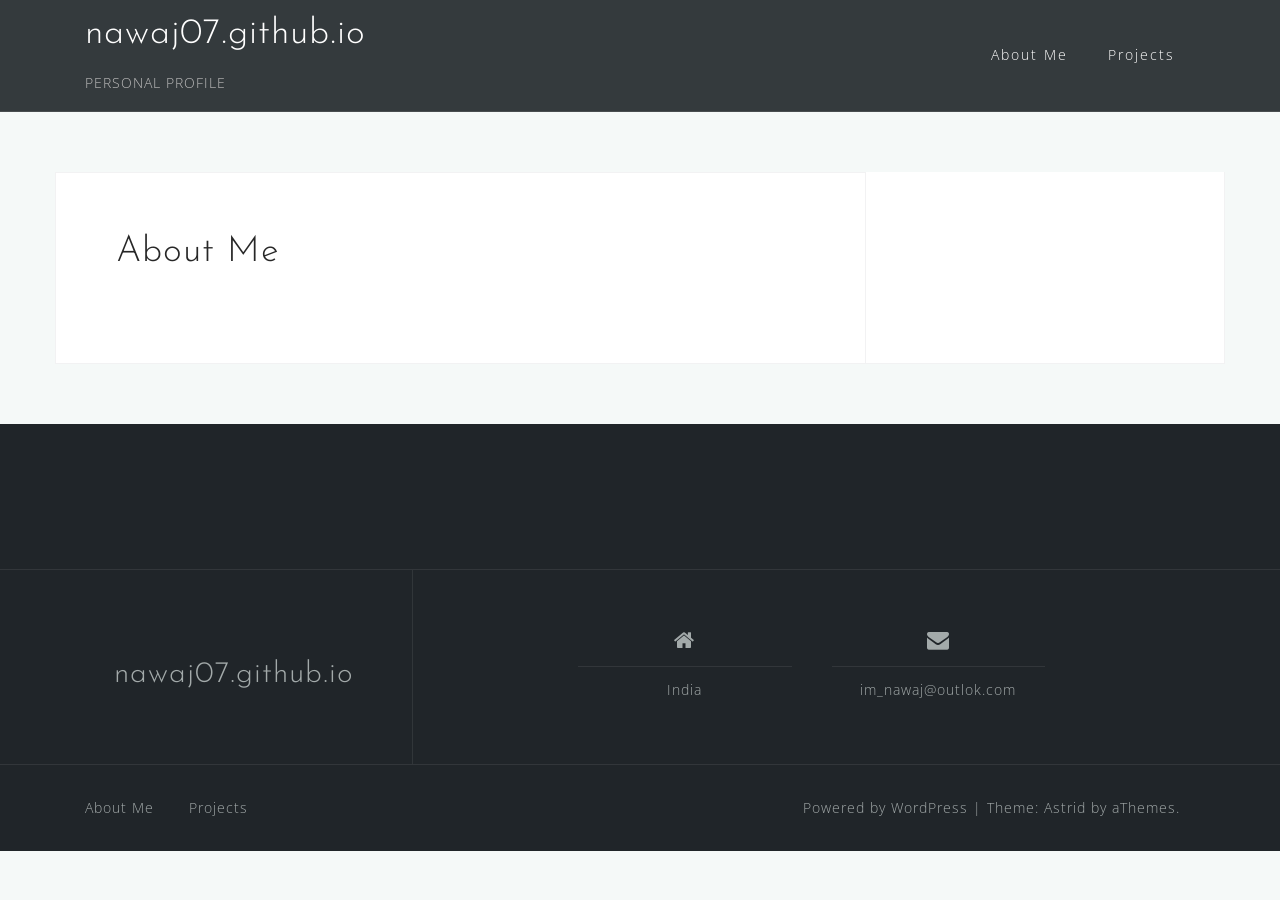
==== about-me/index.html @ 08fe1d01 "my webpage" ====
<!DOCTYPE html>
<html lang="en-US">
<head>
<meta charset="UTF-8">
<meta name="viewport" content="width=device-width, initial-scale=1">
<link rel="profile" href="http://gmpg.org/xfn/11">
<link rel="pingback" href="./../xmlrpc.php">

<title>About Me &#8211; nawaj07.github.io</title>
<meta name='robots' content='noindex,follow' />
<link rel='dns-prefetch' href='//fonts.googleapis.com' />
<link rel='dns-prefetch' href='//s.w.org' />
<link rel="alternate" type="application/rss+xml" title="nawaj07.github.io &raquo; Feed" href="./../feed/index.html" />
<link rel="alternate" type="application/rss+xml" title="nawaj07.github.io &raquo; Comments Feed" href="./../comments/feed/index.html" />
		<script type="text/javascript">
			window._wpemojiSettings = {"baseUrl":"https:\/\/s.w.org\/images\/core\/emoji\/2.2.1\/72x72\/","ext":".png","svgUrl":"https:\/\/s.w.org\/images\/core\/emoji\/2.2.1\/svg\/","svgExt":".svg","source":{"concatemoji":".\/wp-includes\/js\/wp-emoji-release.min.js?ver=4.7.5"}};
			!function(a,b,c){function d(a){var b,c,d,e,f=String.fromCharCode;if(!k||!k.fillText)return!1;switch(k.clearRect(0,0,j.width,j.height),k.textBaseline="top",k.font="600 32px Arial",a){case"flag":return k.fillText(f(55356,56826,55356,56819),0,0),!(j.toDataURL().length<3e3)&&(k.clearRect(0,0,j.width,j.height),k.fillText(f(55356,57331,65039,8205,55356,57096),0,0),b=j.toDataURL(),k.clearRect(0,0,j.width,j.height),k.fillText(f(55356,57331,55356,57096),0,0),c=j.toDataURL(),b!==c);case"emoji4":return k.fillText(f(55357,56425,55356,57341,8205,55357,56507),0,0),d=j.toDataURL(),k.clearRect(0,0,j.width,j.height),k.fillText(f(55357,56425,55356,57341,55357,56507),0,0),e=j.toDataURL(),d!==e}return!1}function e(a){var c=b.createElement("script");c.src=a,c.defer=c.type="text/javascript",b.getElementsByTagName("head")[0].appendChild(c)}var f,g,h,i,j=b.createElement("canvas"),k=j.getContext&&j.getContext("2d");for(i=Array("flag","emoji4"),c.supports={everything:!0,everythingExceptFlag:!0},h=0;h<i.length;h++)c.supports[i[h]]=d(i[h]),c.supports.everything=c.supports.everything&&c.supports[i[h]],"flag"!==i[h]&&(c.supports.everythingExceptFlag=c.supports.everythingExceptFlag&&c.supports[i[h]]);c.supports.everythingExceptFlag=c.supports.everythingExceptFlag&&!c.supports.flag,c.DOMReady=!1,c.readyCallback=function(){c.DOMReady=!0},c.supports.everything||(g=function(){c.readyCallback()},b.addEventListener?(b.addEventListener("DOMContentLoaded",g,!1),a.addEventListener("load",g,!1)):(a.attachEvent("onload",g),b.attachEvent("onreadystatechange",function(){"complete"===b.readyState&&c.readyCallback()})),f=c.source||{},f.concatemoji?e(f.concatemoji):f.wpemoji&&f.twemoji&&(e(f.twemoji),e(f.wpemoji)))}(window,document,window._wpemojiSettings);
		</script>
		<style type="text/css">
img.wp-smiley,
img.emoji {
	display: inline !important;
	border: none !important;
	box-shadow: none !important;
	height: 1em !important;
	width: 1em !important;
	margin: 0 .07em !important;
	vertical-align: -0.1em !important;
	background: none !important;
	padding: 0 !important;
}
</style>
<link rel='stylesheet' id='bootstrap-css'  href='./../wp-content/themes/astrid/css/bootstrap/bootstrap.min.css?ver=1' type='text/css' media='all' />
<link rel='stylesheet' id='astrid-style-css'  href='./../wp-content/themes/astrid/style.css?ver=4.7.5' type='text/css' media='all' />
<style id='astrid-style-inline-css' type='text/css'>
.site-header {position: fixed;}
.site-title a,.site-title a:hover { color:#ffffff}
.site-description { color:#BDBDBD}
.site-header,.site-header.header-scrolled { background-color:rgba(32,37,41,0.9)}
@media only screen and (max-width: 1024px) { .site-header.has-header,.site-header.has-video,.site-header.has-single,.site-header.has-shortcode { background-color:rgba(32,37,41,0.9)} }
body, .widget-area .widget, .widget-area .widget a { color:#656D6D}
.footer-widgets, .site-footer, .footer-info { background-color:#202529}
body {font-family: 'Open Sans', sans-serif;}
h1, h2, h3, h4, h5, h6, .fact .fact-number, .fact .fact-name, .site-title {font-family: 'Josefin Sans', sans-serif;}
.site-title { font-size:36px; }
.site-description { font-size:14px; }
h1 { font-size:36px; }
h2 { font-size:30px; }
h3 { font-size:24px; }
h4 { font-size:16px; }
h5 { font-size:14px; }
h6 { font-size:12px; }
body { font-size:14px; }

</style>
<link rel='stylesheet' id='astrid-body-fonts-css'  href='//fonts.googleapis.com/css?family=Open+Sans%3A300%2C300italic%2C600%2C600italic&#038;ver=4.7.5' type='text/css' media='all' />
<link rel='stylesheet' id='astrid-headings-fonts-css'  href='//fonts.googleapis.com/css?family=Josefin+Sans%3A300italic%2C300&#038;ver=4.7.5' type='text/css' media='all' />
<link rel='stylesheet' id='font-awesome-css'  href='./../wp-content/themes/astrid/fonts/font-awesome.min.css?ver=4.7.5' type='text/css' media='all' />
<script type='text/javascript' src='./../wp-includes/js/jquery/jquery.js?ver=1.12.4'></script>
<script type='text/javascript' src='./../wp-includes/js/jquery/jquery-migrate.min.js?ver=1.4.1'></script>
<link rel='https://api.w.org/' href='./../wp-json/index.html' />
<link rel="EditURI" type="application/rsd+xml" title="RSD" href="./../xmlrpc.php?rsd" />
<link rel="wlwmanifest" type="application/wlwmanifest+xml" href="./../wp-includes/wlwmanifest.xml" /> 
<meta name="generator" content="WordPress 4.7.5" />
<link rel="canonical" href="./index.html" />
<link rel='shortlink' href='./../index.html?p=53' />
<link rel="alternate" type="application/json+oembed" href="./../wp-json/oembed/1.0/embed/index.html?url=.%2Fabout-me%2F" />
<link rel="alternate" type="text/xml+oembed" href="./../wp-json/oembed/1.0/embed/index.html?url=.%2Fabout-me%2F&#038;format=xml" />
<link rel="icon" href="./../wp-content/uploads/2017/05/cropped-cropped-16806715_691984834317653_4680295956146330587_n-1-1-32x32.jpg" sizes="32x32" />
<link rel="icon" href="./../wp-content/uploads/2017/05/cropped-cropped-16806715_691984834317653_4680295956146330587_n-1-1-192x192.jpg" sizes="192x192" />
<link rel="apple-touch-icon-precomposed" href="./../wp-content/uploads/2017/05/cropped-cropped-16806715_691984834317653_4680295956146330587_n-1-1-180x180.jpg" />
<meta name="msapplication-TileImage" content="./wp-content/uploads/2017/05/cropped-cropped-16806715_691984834317653_4680295956146330587_n-1-1-270x270.jpg" />
</head>

<body class="page-template-default page page-id-53">

<div class="preloader">
<div class="preloader-inner">
	<ul><li></li><li></li><li></li><li></li><li></li><li></li></ul>
</div>
</div>

<div id="page" class="site">
	<a class="skip-link screen-reader-text" href="#content">Skip to content</a>

	<header id="masthead" class="site-header" role="banner">
		<div class="container">
			<div class="site-branding col-md-4 col-sm-6 col-xs-12">
				<p class="site-title"><a href="./../index.html" rel="home">nawaj07.github.io</a></p><p class="site-description">PERSONAL PROFILE</p>			</div>
			<div class="btn-menu col-md-8 col-sm-6 col-xs-12"><i class="fa fa-navicon"></i></div>
			<nav id="mainnav" class="main-navigation col-md-8 col-sm-6 col-xs-12" role="navigation">
				<div id="primary-menu" class="menu"><ul>
<li class="page_item page-item-53 current_page_item"><a href="./index.html">About Me</a></li>
<li class="page_item page-item-39"><a href="./../projects/index.html">Projects</a></li>
</ul></div>
			</nav><!-- #site-navigation -->
		</div>
	</header><!-- #masthead -->

			<div class="header-clone"></div>
		

				
	
	<div id="content" class="site-content">
		<div class="container">
	<div id="primary" class="content-area">
		<main id="main" class="site-main" role="main">

			
<article id="post-53" class="post-53 page type-page status-publish hentry clearfix">
	<header class="entry-header">
		<h1 class="entry-title">About Me</h1>	</header><!-- .entry-header -->

		

	<div class="entry-content">
			</div><!-- .entry-content -->

	<footer class="entry-footer">
			</footer><!-- .entry-footer -->
</article><!-- #post-## -->

		</main><!-- #main -->
	</div><!-- #primary -->


<aside id="secondary" class="widget-area" role="complementary">
	</aside><!-- #secondary -->

		</div>
	</div><!-- #content -->

	<div class="footer-wrapper">
					
	
	<div id="sidebar-footer" class="footer-widgets" role="complementary">
		<div class="container">
							<div class="sidebar-column col-md-6">
					<aside id="atframework_projects-3" class="widget atframework_projects_widget"></aside>				</div>
				
				
					</div>	
	</div>				
						<div class="footer-info">
			<div class="container">
				<div class="footer-branding"><h2 class="site-title-footer"><a href="./../index.html" rel="home">nawaj07.github.io</a></h1></div>				<div class="footer-contact"><div class="footer-contact-block"><i class="fa fa-home"></i><span>India</span></div><div class="footer-contact-block"><i class="fa fa-envelope"></i><span><a href="mailto:&#105;&#109;&#095;&#110;a&#119;&#097;j&#064;&#111;&#117;&#116;l&#111;&#107;.com">&#105;&#109;&#095;&#110;a&#119;&#097;j&#064;&#111;&#117;&#116;l&#111;&#107;.com</a></span></div></div>			</div>
		</div>
		
		<footer id="colophon" class="site-footer" role="contentinfo">	
			<div class="site-info container">
				<nav id="footernav" class="footer-navigation" role="navigation">
					<div id="footer-menu" class="menu"><ul>
<li class="page_item page-item-53 current_page_item"><a href="./index.html">About Me</a></li>
<li class="page_item page-item-39"><a href="./../projects/index.html">Projects</a></li>
</ul></div>
				</nav><!-- #site-navigation -->
				<div class="site-copyright">
					<a href="https://wordpress.org/">Powered by WordPress</a><span class="sep"> | </span>Theme: <a href="http://athemes.com/theme/astrid" rel="designer">Astrid</a> by aThemes.				</div>
			</div><!-- .site-info -->
		</footer><!-- #colophon -->
	</div>

</div><!-- #page -->

<script type='text/javascript' src='./../wp-content/themes/astrid/js/main.js?ver=4.7.5'></script>
<script type='text/javascript' src='./../wp-content/themes/astrid/js/scripts.min.js?ver=4.7.5'></script>
<!--[if lt IE 9]>
<script type='text/javascript' src='./wp-content/themes/astrid/js/html5shiv.js?ver=4.7.5'></script>
<![endif]-->
<script type='text/javascript' src='./../wp-includes/js/wp-embed.min.js?ver=4.7.5'></script>

</body>
</html>
---- wp-content/themes/astrid/style.css ----
/*
Theme Name: Astrid
Theme URI: http://athemes.com/theme/astrid
Author: aThemes
Author URI: http://athemes.com
Description: Astrid can help you to quickly create an awesome business website. All the features you need are waiting for you in this business theme: color options, fonts, full width header image, custom widgets, blog options and many other interesting and useful options.
Version: 1.14
License: GNU General Public License v2 or later
License URI: http://www.gnu.org/licenses/gpl-2.0.html
Text Domain: astrid
Tags: two-columns, right-sidebar, custom-colors, custom-background, custom-header, custom-menu, featured-images, sticky-post, theme-options, threaded-comments, translation-ready

Astrid WordPress Theme, Copyright 2016 aThemes
Astrid is distributed under the terms of the GNU GPL v2 or later.

Astrid is based on Underscores http://underscores.me/, (C) 2012-2015 Automattic, Inc.
Underscores is distributed under the terms of the GNU GPL v2 or later.

*/
body {
	font-family: 'Open Sans', sans-serif;
	font-size: 14px;
	color: #656D6D;
	word-wrap: break-word;
	line-height: 1.9;
	letter-spacing: 1px;
	background-color: #F5F9F8;
	font-weight: 300;
	text-rendering: optimizeLegibility;
}
h1,
h2,
h3,
h4,
h5,
h6 {
	color: #272727;
	font-family: 'Josefin Sans', sans-serif;
	font-weight: 300;
	margin-top: 20px;
	margin-bottom: 20px;
	letter-spacing: 1px;
}
a,
a:hover {
	color: #fcd088;
	-webkit-transition: color 0.3s;
	transition: color 0.3s;
}
blockquote {
	border-left: 5px solid #ebebeb;
    padding-left: 15px;
    margin-left: 0;
}
p {
	margin-bottom: 20px;
}
h4 {
	font-size: 16px;
}
/*--------------------------------------------------------------
# Tables
--------------------------------------------------------------*/
table {
	width: 100%;
	margin-bottom: 20px;
	border: 1px solid #e0e0e0;
}
th {
	background-color: #f7f7f7;
}
table > thead > tr > th,
table > tbody > tr > th,
table > tfoot > tr > th,
table > thead > tr > td,
table > tbody > tr > td,
table > tfoot > tr > td {
	padding: 10px;
	line-height: 1.42857143;
	vertical-align: top;
}
table > thead > tr > th,
table > tbody > tr > th,
table > tfoot > tr > th,
table > thead > tr > td,
table > tbody > tr > td,
table > tfoot > tr > td {
	border: 1px solid #dddddd;
}
/*--------------------------------------------------------------
Forms
--------------------------------------------------------------*/
button,
input,
select,
textarea {
	font-size: 100%; /* Corrects font size not being inherited in all browsers */
	margin: 0; /* Addresses margins set differently in IE6/7, F3/4, S5, Chrome */
	vertical-align: baseline; /* Improves appearance and consistency in all browsers */
	padding: 15px;
}
button,
.button,
input[type="button"],
input[type="reset"],
input[type="submit"] {
	font-size: 14px;
	padding: 12px 30px;
	border: 1px solid #fcd088;
	color: #fcd088;
	text-transform: uppercase;
	letter-spacing: 4px;
	background-color: transparent;
	-webkit-transition: all 0.3s;
	transition: all 0.3s;
	cursor: pointer; /* Improves usability and consistency of cursor style between image-type 'input' and others */
	-webkit-appearance: button; /* Corrects inability to style clickable 'input' types in iOS */
}
.button {
	-webkit-appearance: none;
}

input[type="submit"] {
	margin-top: 5px;
}
button:hover,
.button:hover,
input[type="button"]:hover,
input[type="reset"]:hover,
input[type="submit"]:hover {
	background-color: #fcd088;
	text-decoration: none;
	color: #333;
}

button:focus,
input[type="button"]:focus,
input[type="reset"]:focus,
input[type="submit"]:focus,
button:active,
input[type="button"]:active,
input[type="reset"]:active,
input[type="submit"]:active {
	border-color: #aaa #bbb #bbb;
	box-shadow: inset 0 -1px 0 rgba(255, 255, 255, 0.5), inset 0 2px 5px rgba(0, 0, 0, 0.15);
}

input[type="checkbox"],
input[type="radio"] {
	padding: 0; /* Addresses excess padding in IE8/9 */
}

input[type="search"] {
	-webkit-appearance: textfield; /* Addresses appearance set to searchfield in S5, Chrome */
	-webkit-box-sizing: content-box; /* Addresses box sizing set to border-box in S5, Chrome (include -moz to future-proof) */
	-moz-box-sizing:    content-box;
	box-sizing:         content-box;
}

input[type="search"]::-webkit-search-decoration { /* Corrects inner padding displayed oddly in S5, Chrome on OSX */
	-webkit-appearance: none;
}

button::-moz-focus-inner,
input::-moz-focus-inner { /* Corrects inner padding and border displayed oddly in FF3/4 www.sitepen.com/blog/2008/05/14/the-devils-in-the-details-fixing-dojos-toolbar-buttons/ */
	border: 0;
	padding: 0;
}

input[type="text"],
input[type="email"],
input[type="url"],
input[type="password"],
input[type="search"],
input[type="tel"],
textarea {
	color: #666;
	border: 1px solid #ebebeb;
	border-radius: 3px;
	font-weight: 400;
}

input[type="text"]:focus,
input[type="email"]:focus,
input[type="url"]:focus,
input[type="password"]:focus,
input[type="search"]:focus,
input[type="tel"]:focus,
textarea:focus {
	color: #111;
}

input[type="text"],
input[type="email"],
input[type="url"],
input[type="password"],
input[type="search"],
input[type="tel"] {
	padding: 13px;
}

textarea {
	overflow: auto; /* Removes default vertical scrollbar in IE6/7/8/9 */
	padding-left: 8px;
	vertical-align: top; /* Improves readability and alignment in all browsers */
	width: 100%;
}
select {
	border-color: #F2F2F3;
}
.centered-button,
.header-button {
	display: table;
	margin: 45px auto 0;
}
/*--------------------------------------------------------------
## Menus
--------------------------------------------------------------*/
.main-navigation {
	display: block;
	float: right;
}

.main-navigation ul {
	list-style: none;
	margin: 0;
	padding-left: 0;
	float: right;
}

.main-navigation li {
	float: left;
	position: relative;
	padding: 10px 20px;
	font-size: 14px;
	letter-spacing: 2px;
}

.main-navigation a {
	display: inline-block;
	text-decoration: none;
	color: #fff;
	position: relative;
	padding: 3px 0;
	z-index: 11;	
}
.main-navigation li a::before,
.main-navigation li a::after {
	width: 0;
	content: '';
	position: absolute;	
	bottom: 0;
	z-index: -1;
	height: 100%;
	-webkit-transition: width 0.5s;
	transition: width 0.5s;	
}
.main-navigation li a::before {
	right: 0;
	border-top: 1px solid #fcd088;
}
.main-navigation ul ul ul { 
	top: 0 !important;
}
.main-navigation li a::after {
	left: 0;
	border-bottom: 1px solid #fcd088;
}
.main-navigation li a:hover::before,
.main-navigation li a:hover::after {
	width: 100%;
}
.main-navigation ul ul {
	float: left;
	position: absolute;
	top: 160%;
	left: -999em;
	z-index: 99999;
	background-color: #1C1E21;
}

.submenu-visible {
	top: 100% !important;
	transition: all 0.4s;
	-webkit-transition: all 0.4s;
}

.main-navigation ul ul ul {
	left: -999em;
	top: 0;
}

.main-navigation ul ul a {
	width: 200px;
	padding: 0;
}
.main-navigation ul ul a::before,
.main-navigation ul ul a::after {
	display: none;
}

.main-navigation ul ul li {

}

.main-navigation a:hover,
.main-navigation li.focus > a {
	color: #fcd088;
}

.main-navigation ul ul :hover > a,
.main-navigation ul ul .focus > a {
}

.main-navigation ul ul a:hover,
.main-navigation ul ul a.focus {
}

.main-navigation ul li:hover > ul,
.main-navigation ul li.focus > ul {
	left: auto;
}

.main-navigation ul ul li:hover > ul,
.main-navigation ul ul li.focus > ul {
	left: 100%;
}

.main-navigation .current_page_item > a,
.main-navigation .current-menu-item > a,
.main-navigation .current_page_ancestor > a,
.main-navigation .current-menu-ancestor > a {
}

/* Mobile menu */

.btn-menu {
	display: none;
	text-align: right;
	font-size: 28px;
	color: #fff;
	line-height: 1;
	cursor: pointer;
	-webkit-transition: all 0.3s ease-out;
	transition: all 0.3s ease-out;
}
.btn-menu .fa {
	cursor: pointer;	
}
.btn-submenu {
	position: relative;
	top: 3px;
	font-family: "FontAwesome";
	font-size: 20px;
	text-align: center;
	cursor: pointer;
	padding: 10px;
	margin-left: 10px;
}
.btn-submenu:before {
	content: "\f107";
	color: #fff;
}
.btn-submenu.active:before {
	content: "\f106"
}
#mainnav-mobi {
	position: absolute;
    top: 100%;
    left: 0;
    width: 100%;
    background-color: #202529;
    padding-left: 0;
    padding-right: 0;
}
#mainnav-mobi a {
	padding-left: 15px;
	padding-right: 15px;
	width: auto;
}
#mainnav-mobi li {
	display: block;
	width: 100%;
	clear: both;
	text-align: center;
	float: none;
	padding-left: 0;
	padding-right: 0;
	border-bottom: 1px solid rgba(255, 255, 255, 0.05);
}
#mainnav-mobi li a::after,
#mainnav-mobi li a::before {
	display: none;
}
#mainnav-mobi ul {
	float: none;
}
#mainnav-mobi ul ul {
	position: relative;
	top: 11px;
	left: 0;
	background-color: #171717;
}




.site-main .comment-navigation,
.site-main .posts-navigation,
.site-main .post-navigation {
	margin: 0;
	overflow: hidden;
	padding: 30px 60px;
}

.comment-navigation .nav-previous,
.posts-navigation .nav-previous,
.post-navigation .nav-previous {
	float: left;
	width: 50%;
}
.comment-navigation a,
.posts-navigation a,
.post-navigation a {
	color: #272727;
}
.comment-navigation a:hover,
.posts-navigation a:hover,
.post-navigation a:hover {
	color: #fcd088;	
	text-decoration: none;
}
.comment-navigation .nav-next,
.posts-navigation .nav-next,
.post-navigation .nav-next {
	float: right;
	text-align: right;
	width: 50%;
}

/*--------------------------------------------------------------
# Accessibility
--------------------------------------------------------------*/
/* Text meant only for screen readers. */
.screen-reader-text {
	clip: rect(1px, 1px, 1px, 1px);
	position: absolute !important;
	height: 1px;
	width: 1px;
	overflow: hidden;
}

.screen-reader-text:focus {
	background-color: #f1f1f1;
	border-radius: 3px;
	box-shadow: 0 0 2px 2px rgba(0, 0, 0, 0.6);
	clip: auto !important;
	color: #21759b;
	display: block;
	font-size: 14px;
	font-size: 0.875rem;
	font-weight: bold;
	height: auto;
	left: 5px;
	line-height: normal;
	padding: 15px 23px 14px;
	text-decoration: none;
	top: 5px;
	width: auto;
	z-index: 100000; /* Above WP toolbar. */
}

/* Do not show the outline on the skip link target. */
#content[tabindex="-1"]:focus {
	outline: 0;
}

/*--------------------------------------------------------------
# Alignments
--------------------------------------------------------------*/
.alignleft {
	display: inline;
	float: left;
	margin-right: 1.5em;
}

.alignright {
	display: inline;
	float: right;
	margin-left: 1.5em;
}

.aligncenter {
	clear: both;
	display: block;
	margin-left: auto;
	margin-right: auto;
}


/*--------------------------------------------------------------
# Widgets
--------------------------------------------------------------*/
.widget-area .widget {
	margin: 0 0 -1px;
	padding: 30px;
	background-color: #fff;
	border: 1px solid #F2F2F3;
}
.widget ul {
	padding: 0 0 0 20px;
}
.widget li {
	padding-top: 2px;
	padding-bottom: 2px;
}
.widget .children {
	padding-left: 20px;
}
.widget-area .widget,
.widget-area .widget a {
	color: #656D6D;
}
.widget-area .widget-title {
	text-transform: uppercase;
	margin: 0 0 30px;
}
/* Make sure select elements fit in widgets. */
.widget select {
	max-width: 100%;
}
/* Search widget. */
.widget_search .search-submit {
	display: none;
}
/* Recent posts */
.widget_recent_posts ul {
	list-style: none;
	padding: 0;
}
.widget_recent_posts li {
	padding-bottom: 15px;
}
.widget_recent_posts li:last-of-type {
	padding-bottom: 0;
}
.widget_recent_posts .recent-thumb {
	padding: 0 15px 0 0;
}
.widget_recent_posts .recent-title {
	padding: 0;
}
.widget_recent_posts .post-date {
	display: block;
	font-size: 12px;
	padding: 3px;
	margin-top: 5px;
}
.widget_recent_posts .post-date .fa {
	margin-right: 6px;
}
/* Social widget */
.social-menu-widget {
	padding: 0 !important;
	margin: 0 auto;
	display: table;
	text-align: left;
}
.social-menu-widget a {
	background-color: #eaab1c;
	text-decoration: none;
	display: inline-block;
	width: 40px;
	height: 40px;
	margin: 8px;
	line-height: 40px;
	-webkit-transition: border-radius 0.4s;
	transition: border-radius 0.4s;
}
.social-menu-widget li a,
.social-menu-widget li a:hover {
	color: #fff !important;
}
.social-menu-widget a:hover {
	border-radius: 50%;
}
.social-menu-widget li {
	display: inline-block;
	list-style: none;
	line-height: 1;
	text-align: center;
}
.social-widget li a::before,
.social-menu-widget a:before {
	font-family: FontAwesome;
	color: inherit;
}
.social-menu-widget a:before {
	font-size: 20px;
}
.social-menu-widget a[href*="twitter.com"]::before {
	content: '\f099';
}
.social-menu-widget a[href*="facebook.com"]::before {
	content: '\f09a';
}
.social-menu-widget a[href*="plus.google.com"]::before {
	content: '\f0d5';
}
.social-menu-widget a[href*="google.com/+"]::before {
	content: '\f0d5';
}
.social-menu-widget a[href*="dribbble.com"]::before {
	content: '\f17d';
}
.social-menu-widget a[href*="pinterest.com"]::before {
	content: '\f231';
}
.social-menu-widget a[href*="youtube.com"]::before {
	content: '\f167';
}
.social-menu-widget a[href*="flickr.com"]::before {
	content: '\f16e';
}
.social-menu-widget a[href*="vimeo.com"]::before {
	content: '\f194';
}
.social-menu-widget a[href*="instagram.com"]::before {
	content: '\f16d';
}
.social-menu-widget a[href*="linkedin.com"]::before {
	content: '\f0e1';
}
.social-menu-widget a[href*="foursquare.com"]::before {
	content: '\f180';
}
.social-menu-widget a[href*="tumblr.com"]::before {
	content: '\f173';
}
.social-menu-widget a[href*="behance.net"]::before {
	content: '\f1b4';
}
.social-menu-widget a[href*="deviantart.com"]::before {
	content: '\f1bd';
}
.social-menu-widget a[href*="soundcloud.com"]::before {
	content: '\f1be';
}
.social-menu-widget a[href*="spotify.com"]::before {
	content: '\f1bc';
}
.social-menu-widget a[href*="weibo.com"]::before {
	content: '\f18a';
}
.social-menu-widget a[href*="xing.com"]::before {
	content: '\f168';
}
.social-menu-widget a[href*="trello.com"]::before {
	content: '\f181';
}

/* Default widgets */
.widget_recent_entries ul,
.widget_archive ul,
.widget_pages ul,
.widget_recent_comments ul,
.widget_categories ul {
	list-style: none;
	padding: 0;
}
.widget_recent_entries li::before,
.widget_archive li::before,
.widget_pages li::before,
.widget_recent_comments li::before,
.widget_categories li::before {
	font-family: Fontawesome;
	font-size: 15px;
}
.widget_recent_entries li::before {
	content: '\f040';
	margin-right: 5px;
}
.widget_archive li::before {
	content: '\f133';
	margin-right: 8px;
}
.widget_pages li::before {
	content: '\f016';
	margin-right: 8px;	
}
.widget_recent_comments li::before {
	content: '\f0e5';
	margin-right: 8px;
}
.widget_categories li::before {
	content: '\f114';
	margin-right: 8px;
}
.tagcloud a {
	border: 1px solid #41474F;
	padding: 5px;
	font-size: 13px !important;
	display: inline-block;
	margin-bottom: 8px;
	margin-right: 4px;
}
/*--------------------------------------------------------------
# Content
--------------------------------------------------------------*/
/*--------------------------------------------------------------
## Posts and pages
--------------------------------------------------------------*/
.sticky {
	display: block;
}

.hentry {
	margin: 0;
	padding: 60px;
	background-color: #fff;
	border: 1px solid #F2F2F3;
	margin-bottom: -1px;
}

.byline,
.updated:not(.published) {
	display: none;
}

.single .byline,
.group-blog .byline {
	display: inline;
}
.entry-summary p:last-of-type {
	margin-bottom: 0;
}
.page-content,
.entry-content,
.entry-summary {
}
.entry-meta {
	margin-bottom: 30px;
	border-top: 1px solid #F2F2F3;
	border-bottom: 1px solid #F2F2F3;
	padding: 5px;
}
.entry-footer {
	margin-top: 30px;
}
.entry-footer,
.entry-footer a,
.entry-meta,
.entry-meta a {
	color: #A0A8AB;
}
.entry-meta,
.entry-footer {
	font-size: 13px;
}
.entry-footer .fa,
.entry-meta .fa {
	margin-right: 5px;
}
.entry-meta span::after {
	content: '/';
	margin: 0 15px;
}
.entry-meta span:last-of-type::after {
	content: '';
	margin: 0;
}
.tags-links a {
	display: inline-block;
	line-height: 1;
	padding: 2px 3px;
	margin-right: 5px;
	border: 1px solid;
}
.entry-thumb {
	padding-right: 30px;
}
.entry-thumb,
.post-thumb {
	-webkit-transition: opacity 0.4s;
	transition: opacity 0.4s;
}
.post-thumb:hover,
.entry-thumb:hover {
	opacity: 0.7;
}
.post-thumb {
	margin-bottom: 30px;
}
.has-post-thumbnail .entry-summary,
.entry-thumb {
	width: 50%;
	float: left;
}
.entry-thumb,
.entry-summary {
	margin-bottom: 30px;
}
.single-thumb {
	margin-bottom: 30px;
}
.read-more {
	clear: both;
}
.post-button {
	display: table;
}
.page-links {
	clear: both;
	margin: 0 0 1.5em;
}
.entry-title {
	margin-top: 0;
}
.entry-title,
.entry-title a {
	color: #272727;
}
.page .entry-title {
	margin-bottom: 30px;
}
.widget-area .widget a:hover,
.entry-meta a:hover,
.entry-footer a:hover,
.entry-title a:hover {
	color: #fcd088;
	text-decoration: none;
}
/* Masonry */
.masonry-layout {
	width: 100% !important;
	padding: 0;
}
.posts-layout.masonry {
	margin: 15px auto;
}
.masonry-layout .hentry {
	width: 350px;
	margin: 15px;
	padding: 30px;
	border: 0;
}
.masonry-layout .entry-thumb,
.masonry-layout .entry-summary {
	width: 100%;
	padding: 0;
}
.masonry-layout .entry-thumb {
	margin-bottom: 30px;
}
.masonry-layout .entry-title {
}
.masonry-layout .entry-meta {
	position: relative;
	bottom: 0;
	right: 0;
	clear: both;
}
.masonry-layout .entry-meta .read-more,
.masonry-layout .entry-meta .posted-on {
	float: none;
	display: inline-block;
}
.masonry-layout .entry-meta .posted-on {
	margin-bottom: 5px;
}
/*--------------------------------------------------------------
## Asides
--------------------------------------------------------------*/
.blog .format-aside .entry-title,
.archive .format-aside .entry-title {
	display: none;
}

/*--------------------------------------------------------------
## Comments
--------------------------------------------------------------*/
.comments-area {
	margin-bottom: 60px;
}
.comments-title {
	margin: 0;
	font-size: 22px;
	padding: 30px 60px;
	border: 1px solid #F2F2F3;
	background-color: #fff;
}
.comments-area ol {
	list-style: none;
	margin: 0;
}
.comments-area ol {
	padding: 0;
}
.comments-area .children {
	padding-left: 20px;
}
.comments-area .fn {
}
.comment-author .avatar {
	position: absolute;
}
.comment-author .fn,
.comment-metadata {
	margin-left: 80px;
}
.comment-metadata {
	font-size: 12px;
	margin-bottom: 30px;
}
.comment-body {
	padding: 30px 60px;
	border-left: 1px solid #F2F2F3;
	border-right: 1px solid #F2F2F3;
	border-bottom: 1px solid #F2F2F3;
}
.comment-edit-link {
	margin-left: 5px;
}
.children .comment-body {
	border-left: 3px solid #F2F2F3;
}
.reply {
	text-align: right;
}
.comment-reply-link {
	padding: 5px;
	background-color: #fff;
	font-size: 12px;
	-webkit-transition: all 0.4s;
	transition: all 0.4s;	
}
a.comment-reply-link {
	text-decoration: none;
}
a.comment-reply-link:hover {
	color: #000;
	box-shadow: 0 0 1px #505050;
}
.comments-area a.url {
	text-decoration: underline;
}
.comment-metadata a,
.comments-area a.url {
	color: #444;
}
.bypostauthor {
}
.comment-respond {
	padding: 60px 60px 0;
	border-right: 1px solid #F2F2F3;
}
.comment-form .form-submit {
	margin-top: 30px;
}
.comment-form-author label {
	display: block;
}
.comment-form-email input,
.comment-form-url input,
.comment-form-author input {
	width: 100%;
	max-width: 100%;
}
.comment-form-email label,
.comment-form-url label {
	display: block;
}
.comment-form-email,
.comment-form-url {
	width: 48%;
	float: left;
}
.comment-form-email {
	margin-right: 2%; 
}
.comment-form-url {
	margin-left: 2%;
}
/*--------------------------------------------------------------
# Infinite scroll
--------------------------------------------------------------*/
/* Globally hidden elements when Infinite Scroll is supported and in use. */
.infinite-scroll .posts-navigation, /* Older / Newer Posts Navigation (always hidden) */
.infinite-scroll.neverending .site-footer { /* Theme Footer (when set to scrolling) */
	display: none;
}

/* When Infinite Scroll has reached its end we need to re-display elements that were hidden (via .neverending) before. */
.infinity-end.neverending .site-footer {
	display: block;
}

/*--------------------------------------------------------------
# Media
--------------------------------------------------------------*/
.page-content .wp-smiley,
.entry-content .wp-smiley,
.comment-content .wp-smiley {
	border: none;
	margin-bottom: 0;
	margin-top: 0;
	padding: 0;
}

/* Make sure embeds and iframes fit their containers. */
embed,
iframe,
object {
	max-width: 100%;
}
img {
	max-width: 100%;
	height: auto;
}
/*--------------------------------------------------------------
## Captions
--------------------------------------------------------------*/
.wp-caption {
	margin-bottom: 1.5em;
	max-width: 100%;
}

.wp-caption img[class*="wp-image-"] {
	display: block;
	margin-left: auto;
	margin-right: auto;
}

.wp-caption .wp-caption-text {
	margin: 0.8075em 0;
}

.wp-caption-text {
	text-align: center;
}

/*--------------------------------------------------------------
## Galleries
--------------------------------------------------------------*/
.gallery {
	margin-bottom: 1.5em;
}

.gallery-item {
	display: inline-block;
	text-align: center;
	vertical-align: top;
	width: 100%;
}

.gallery-columns-2 .gallery-item {
	max-width: 50%;
}

.gallery-columns-3 .gallery-item {
	max-width: 33.33%;
}

.gallery-columns-4 .gallery-item {
	max-width: 25%;
}

.gallery-columns-5 .gallery-item {
	max-width: 20%;
}

.gallery-columns-6 .gallery-item {
	max-width: 16.66%;
}

.gallery-columns-7 .gallery-item {
	max-width: 14.28%;
}

.gallery-columns-8 .gallery-item {
	max-width: 12.5%;
}

.gallery-columns-9 .gallery-item {
	max-width: 11.11%;
}

.gallery-caption {
	display: block;
}

/*--------------------------------------------------------------
## Widgetised
--------------------------------------------------------------*/
.home-wrapper section {
	position: relative;
	padding: 80px 0;
	margin-bottom: 0;
	clear: both;
    background-size: cover;
    background-attachment: fixed;
    background-repeat: no-repeat;
    background-position: center;	
}
.atblock {
	position: relative;
	z-index: 11;
	padding-left: 30px;
	padding-right: 30px;
}
.atblock.no-container {
	padding: 0;
	max-width: 100% !important;
}
section.at-2-col {
	width: 50%;
	clear: none;
        -webkit-flex: 1 1 0;
        -ms-flex: 1 1 0;
         flex: 1 1 0;
}
/* Align columns to page center
section.at-2-col:first-of-type .atblock {
	margin-right: 0;
}
section.at-2-col:nth-of-type(2) .atblock {
	margin-left: 0;
}
*/
.at-2-col .atblock {
	width: 100%;
	max-width: 700px;
}
section.at-3-col {
	width: 33.33333333%;
	clear: none;
        -webkit-flex: 1 1 0;
        -ms-flex: 1 1 0;
         flex: 1 1 0;
}
.at-3-col .atblock {
	width: 100%;
	max-width: 500px;
}
.row-overlay {
	background-color: rgba(37, 46, 53, 0.8);
	content: '';
	top: 0;
	left: 0;
	position: absolute;
	width: 100%;
	height: 100%;
}
.multicolumn-row {
    width: 100%;
    display: -webkit-flex;
    display: -ms-flexbox;
    display: flex;
    -webkit-flex-wrap: wrap;
    -ms-flex-wrap: wrap;
    flex-wrap: wrap;
}

.multicolumn-row section {
    display: -webkit-flex;
    display: -ms-flexbox;
    display: flex;
}

/* Block titles */
.atblock .widget-title {
	font-size: 36px;
	text-align: center;
	margin: 0 0 75px;
	position: relative;
}
.atblock .widget-title::after,
.widget-title .title-decoration::before,
.widget-title .title-decoration::after {
	content: '';
	position: absolute;	
}
.widget-title .title-decoration::before,
.widget-title .title-decoration::after {
	width: 30px;
	height: 1px;
	bottom: -15px;
	background-color: rgba(92, 98, 101, 0.3);	
}
.atblock .widget-title::after {
	width: 6px;
	height: 6px;
	bottom: -18px;
	border-radius: 3px;
	background-color: #d2d8da;
	left: -webkit-calc(50% - 3px);
	left: -moz-calc(50% - 3px);
	left: calc(50% - 3px);
}
.widget-title .title-decoration::before {
	left: -webkit-calc(50% - 40px);
	left: -moz-calc(50% - 40px);
	left: calc(50% - 40px);
}
.widget-title .title-decoration::after {
	left: -webkit-calc(50% + 10px);
	left: -moz-calc(50% + 10px);	
	left: calc(50% + 10px);
}

/* Services */
.service-area {
	text-align: center;
}
.service {
	text-align: center;
	margin-bottom: 45px;
	padding: 0 15px;
	width: 32%;
	display: inline-block;
	vertical-align: top;
}
.astrid-3col:nth-of-type(3n+1) {
	clear: left;
}
.astrid-3col:last-of-type,
.astrid-3col:nth-last-of-type(2),
.astrid-3col:nth-last-of-type(3) {
	margin-bottom: 0;
}
.service-title a {
	color: #272727;
	text-decoration: none;
}
.service-title a:hover {
	color: #fcd088;
}
/* Skills */
.skill {
	margin-bottom: 15px;
}
.progress-bar {
	background-color: #e8ecee;
	height: 5px;
	position: relative;
}
.progress-animate {
	background-color: #fcd088;
	height: 5px;
	position: absolute;
	top: 0;
	left: 0;
	width: 0;
}
.progress-visible {
	-webkit-transition: width 1.5s;
	transition: width 1.5s;
}
/* Facts */
.fact-area {
	text-align: center;
}
.fact {
	text-align: center;
	display: inline-block;
	width: 24%;
	padding: 0 15px;
	vertical-align: top;
}
.fact .fa {
	font-size: 44px;
	color: #fcd088;
}
.fact .fact-number {
	font-size: 36px;
	margin: 20px 0;
	font-family: 'Josefin Sans', sans-serif;
	border-top: 1px solid rgba(92, 98, 101, 0.3);
	border-bottom: 1px solid rgba(92, 98, 101, 0.3);
}
.fact .fact-name {
	font-size: 24px;
	line-height: 1.1;
	font-family: 'Josefin Sans', sans-serif;
}
/* Employees */
.employees-area {
	text-align: center;
}
.employee,
.blog-post {
	display: inline-block;
	width: 32%;
	margin-bottom: 45px;
	text-align: center;
	padding: 0 15px;
	vertical-align: top;
}
.employee-title {
	margin: 0 0 30px;
	padding: 15px;
	background-color: #202529;
}
.employee-title a {
	color: #fff;
}
.employee-title a:hover {
	color: #fcd088;
	text-decoration: none;
}
/* Projects */
.project {
	width: 25%;
	float: left;
}
.project:nth-of-type(4n+1) {
	clear: left;
}
.project-thumb {
	position: relative;
	overflow: hidden;	
}
.project-thumb::before {
	content: '';
	position: absolute;
	top: 0;
	left: 0;
	width: 0;
	height: 100%;
	background-color: rgba(37, 46, 53, 0.8);
	-webkit-transition: width 0.5s;
	transition: width 0.5s;
}
.project-title {
	position: relative;
	width: 100%;
	text-align: center;
	margin: 0;
}
.project-title a {
	color: #fff;
	text-decoration: none;
}
.project-content {
	position: absolute;
	top: 0;
	right: -100%;
	width: 100%;
	height: 100%;
	display: -webkit-flex;
	display: -ms-flexbox;
	display: flex;
	-webkit-align-items: center;
	align-items: center;	
	-webkit-transition: right 0.5s;
	transition: right 0.5s;	
}
.project-thumb:hover::before {
	width: 100%;
}
.project-thumb:hover .project-content {
	right: 0;
}
.project-title a::before {
    content: '';
    width: 0;
    height: 1px;
    background-color: rgba(255,255,255,0.2);
    position: absolute;
    left: 0;
    top: -5px;    
    margin-left: 20%;
	-webkit-transition: width 0.5s 0.5s;
	transition: width 0.5s 0.5s;	    
}
.project-title a::after {
    content: '';
    width: 0;
    height: 1px;
    background-color: rgba(255,255,255,0.2);
    position: absolute;
    right: 0;
    bottom: -5px;    
    margin-right: 20%;
	-webkit-transition: width 0.5s 0.5s;
	transition: width 0.5s 0.5s;	    
}
.project-thumb:hover .project-title a::before,
.project-thumb:hover .project-title a::after {
	width: 60%;
}
/* Testimonials */
.testimonial-area {
	text-align: center;
}
.testimonial {
	display: inline-block;
	width: 32%;
	margin-bottom: 45px;
	text-align: left;
	padding: 0 15px;
	vertical-align: top;	
}
.testimonial-content {
	position: relative;
	background-color: #fff;
	border: 1px solid #F2F2F3;
	padding: 30px;
}
.testimonial svg {
	margin-bottom: 10px;
	fill: #fff;
	stroke: #F2F2F3;
	stroke-width: 1.05;
	position: relative;
	top: -1px;
	left: 30px;
}
.testimonial-content p:last-of-type {
	margin: 0;
}
.testimonial-thumb {
	max-width: 100px;
}
.testimonial-title {
	margin-bottom: 0;
}
.testimonial-title a {
	color: #272727;
	text-decoration: none;
}
.testimonial-title a:hover {
	color: #fcd088;
}
/* Clients */
.client-area {
	text-align: center;
}
.client {
	display: inline-block;
	width: 24%;
	margin-bottom: 45px;
	padding: 0 30px;
	vertical-align: top;	
}
.client:nth-of-type(3n+1) {
	clear: left;
}
.client:last-of-type,
.client:nth-last-of-type(2),
.client:nth-last-of-type(3),
.client:nth-last-of-type(4) {
	margin-bottom: 0;
}
/*--------------------------------------------------------------
## Structure
--------------------------------------------------------------*/
.site-title {
	font-size: 36px;
	margin: 0;
	letter-spacing: 1px;
	line-height: 1.1;
}
.site-title a,
.site-title a:hover {
	color: #fff;
	text-decoration: none;
}
.site-description {
	margin: 15px 0 0;
	font-size: 14px;
    color: #BDBDBD;
}
.site-description:empty {
	margin: 0;
}
.site-content {
	margin-top: 60px;
	margin-bottom: 60px;
}
.site-content > .container {
	padding: 0;
	background-color: #fff;
	border-left: 1px solid #F2F2F3;
	border-right: 1px solid #F2F2F3;
	border-bottom: 1px solid #F2F2F3;
}
body.page-template-page_widgetized {
	background-color: #fff;
}
.page-template-page_widgetized .site-content {
	margin-top: 0;
	margin-bottom: 0;
}
.site-logo {
	max-width: 100%;
	max-height: 80px;
}
.custom-logo-link {
	display: block;
}
.custom-logo-link img {
	display: block;
    max-height: 90px;
    margin: 0 auto;
}
.content-area {
	width: 811px;
	float: left;
	margin-left: -1px;
}
.fullwidth,
.error404 .content-area,
.fullwidth-single .content-area {
	width: 100% !important;
}
.error404 .content-area {
	padding: 30px;
}
.error404 .content-area .page-title {
	padding: 0;
}
.no-results.not-found {
	padding: 30px;
}
.no-results.not-found .page-title {
	padding: 0;
}
.fullwidth-single .content-area {
	margin-left: 0;
}
.widget-area {
	width: 360px;
	float: left;
	margin-left: -1px;
	margin-right: -1px;
}
.page-header .page-title {
	padding: 0 60px;
}
.page-header .page-title .fa {
	margin-right: 15px;
	color: #fcd088;
}

/*--------------------------------------------------------------
## Header
--------------------------------------------------------------*/
.site-header {
	padding: 15px 0;
	width: 100%;
	z-index: 999;
	position: relative;
	background-color: #202529;
	-webkit-transition: all 0.5s;
	transition: all 0.5s;	
	border-bottom: 1px solid rgba(255,255,255,0.1);
}
.site-header.has-header,
.site-header.has-video {
	background-color: transparent;
}
.site-header.header-scrolled {
	background-color: rgba(32, 37, 41, 0.9);
	padding: 5px 0;
	border-bottom: 1px solid transparent;
}
.site-header .container {
	display: -webkit-flex;
	display: -ms-flexbox;
	display: flex;
	-webkit-align-items: center;
	align-items: center;
}
.header-clone {
	height: 83px;
}
/* Header image */
.header-image {
	position: relative;
	text-align: center;
}
.header-image::after {
	content: '';
	position: absolute;
	width: 100%;
	height: 100%;
	top: 0;
	left: 0;
	background-color: rgba(37, 46, 53, 0.9);
}
.header-info {
	width: 100%;
	position: absolute;
	top: 35%;
	text-align: center;
	z-index: 11;
}
.header-text {
	margin: 0 auto;
	color: #fff;
	font-size: 76px;
	display: table;
	text-transform: uppercase;
	letter-spacing: 5px;
}
.header-subtext {
	color: #fff;
	display: table;
	margin: 0 auto 30px;
	padding: 0 15px 30px;
	font-size: 24px;
	border-bottom: 1px solid rgba(255,255,255,0.1);
	letter-spacing: 5px;
}
.small-header {
	display: none;
}
/*--------------------------------------------------------------
## Footer
--------------------------------------------------------------*/
.footer-widgets,
.site-footer,
.footer-info {
	background-color: #202529;
	clear: both;
}
.footer-widgets {
	padding: 60px 0;
	border-bottom: 1px solid rgba(255,255,255,0.08);
}
.footer-widgets,
.footer-info,
.site-footer,
.footer-widgets a,
.footer-info a,
.site-footer a {
	color: #a3aaaa;
}
.site-footer a:hover,
.footer-info a:hover,
.footer-widgets a:hover {
	text-decoration: none;
	color: #fcd088;
}
.footer-widgets .widget-title {
	margin: 0 0 30px;
	color: #fff;
}
.footer-widgets .widget {
	margin: 25px 0;
}
.sidebar-column {
	padding: 0 20px;
}
.site-footer {
	padding-top: 30px;
	padding-bottom: 30px;
}
.site-copyright {
	text-align: right;
	padding-right: 30px;
}

/* Footer nav */
.site-copyright,
.footer-navigation {
	width: 50%;
	float: left;
}
.footer-navigation ul {
	list-style: none;
	padding: 0;
	margin: 0;
}
.footer-navigation li {
	display: inline-block;
	padding: 0 15px;
}
/* Footer branding */
.footer-info {
	border-bottom: 1px solid rgba(255,255,255,0.08);	
}
.footer-branding {
    display: -webkit-flex;
    display: -ms-flexbox;
    display: flex;
    -webkit-justify-content: center;
    justify-content: center;
    -webkit-align-items: center;
    align-items: center;		
	width: 30%;
	float: left;
	text-align: center;
	padding: 30px 30px 15px 15px;
}
.footer-logo {
	max-height: 100px;
	width: auto;
	max-width: 100%;
}
/* Footer contact */
.footer-contact {
    display: -webkit-flex;
    display: -ms-flexbox;
    display: flex;
    -webkit-justify-content: center;    
    justify-content: center;
    -webkit-align-items: center;
    align-items: center;	
	width: 70%;
	padding: 60px 15px;
	border-left: 1px solid rgba(255,255,255,0.08);
}
.footer-info .container {
    display: -webkit-flex;
    display: -ms-flexbox;
    display: flex;
}
.footernoFlex {
	float: left;
}
.footer-contact-block {
	display: inline-block;
	text-align: center;
	width: 33%;
	padding: 0 20px;
}
.footer-contact-block .fa {
	font-size: 22px;
}
.footer-contact-block span {
	display: block;
	border-top: 1px solid rgba(255,255,255,0.08);
	margin-top: 10px;
	padding-top: 10px;
}


/*--------------------------------------------------------------
## Preloader
--------------------------------------------------------------*/
.preloader {
	background-color: #fff;
	position: fixed;
	height: 100%;
	width: 100%;
	top: 0;
	left: 0;
	z-index: 9999;
	-webkit-transition: all 0.5s;
	transition: all 0.5s;
}
.preloader-hidden {
	opacity: 0;
}
.preloader-inner {
	position: absolute;
	margin: auto;
	top: 50%;
	left: 0;
	right: 0;
	width: 88px;
}
.preloader-inner ul {
	margin: 0;
	list-style: none;
	width: 88px;
	height: 63px;
	position: relative;
	padding: 0;
	height: 10px;
}
.preloader-inner ul li {
	position: absolute;
	width: 2px;
	height: 0;
	background-color: #fcd088;
	bottom: 0;
}
.preloader-inner li:nth-child(1) {
	left: 0;
	animation: preloader1 1.15s ease infinite 0;
	-ms-animation: preloader1 1.15s ease infinite 0;
	-webkit-animation: preloader1 1.15s ease infinite 0;
}
.preloader-inner li:nth-child(2) {
	left: 15px;
	animation: preloader2 1.15s ease infinite 0.12s;
	-ms-animation: preloader2 1.15s ease infinite 0.12s;
	-webkit-animation: preloader2 1.15s ease infinite 0.12s;
}
.preloader-inner li:nth-child(3) {
	left: 29px;
	animation: preloader1 1.15s ease-in-out infinite 0.23s;
	-ms-animation: preloader1 1.15s ease-in-out infinite 0.23s;
	-webkit-animation: preloader1 1.15s ease-in-out infinite 0.23s;
}
.preloader-inner li:nth-child(4) {
	left: 44px;
	animation: preloader2 1.15s ease-in infinite 0.35s;
	-ms-animation: preloader2 1.15s ease-in infinite 0.35s;
	-webkit-animation: preloader2 1.15s ease-in infinite 0.35s;
}
.preloader-inner li:nth-child(5) {
	left: 58px;
	animation: preloader1 1.15s ease-in-out infinite 0.46s;
	-ms-animation: preloader1 1.15s ease-in-out infinite 0.46s;
	-webkit-animation: preloader1 1.15s ease-in-out infinite 0.46s;
}
.preloader-inner li:nth-child(6) {
	left: 73px;
	animation: preloader2 1.15s ease infinite 0.58s;
	-ms-animation: preloader2 1.15s ease infinite 0.58s;
	-webkit-animation: preloader2 1.15s ease infinite 0.58s;
}
@keyframes preloader1 {
	0% {
		height: 10px;
	}
	50% {
		height: 49px;
	}
	100% {
		height: 10px;
	}
}
@-ms-keyframes preloader1 {
	0% {
		height: 10px;
	}
	50% {
		height: 49px;
	}
	100% {
		height: 10px;
	}
}
@-webkit-keyframes preloader1 {
	0% {
		height: 10px;
	}
	50% {
		height: 49px;
	}
	100% {
		height: 10px;
	}
}
@keyframes preloader2 {
	0% {
		height: 19px;
	}
	50% {
		height: 63px;
	}
	100% {
		height: 19px;
	}
}
@-ms-keyframes preloader2 {
	0% {
		height: 19px;
	}
	50% {
		height: 63px;
	}
	100% {
		height: 19px;
	}
}
@-webkit-keyframes preloader2 {
	0% {
		height: 19px;
	}
	50% {
		height: 63px;
	}
	100% {
		height: 19px;
	}
}

/*--------------------------------------------------------------
## Woocommerce
--------------------------------------------------------------*/
.woocommerce .content-area {
	float: right;
	border-top: 1px solid #F2F2F3;
}
.woocommerce .widget-area {
	float: left;
}
.woocommerce .content-area {
	padding: 60px;
}
.woocommerce ul.products li.product,
.woocommerce-page ul.products li.product {
	margin: 0 0 15px;
	padding: 15px;
	width: 33.3333%;
	text-align: center;
}
.woocommerce .products .star-rating {
	margin: 10px auto;
	width: 68px;
}
.woocommerce .star-rating {
	width: 78px;
	color: #fcd088;
}
.woocommerce #payment #place_order,
.woocommerce-page #payment #place_order,
.woocommerce .cart .button, .woocommerce .cart input.button,
.woocommerce-cart .wc-proceed-to-checkout a.checkout-button,
.woocommerce #review_form #respond .form-submit input,
.woocommerce a.button,
.woocommerce div.product form.cart .button {
	display: table;
	margin: 45px auto 0;
    line-height: 1.9;
    cursor: pointer;
    position: relative;
    padding: 12px 30px;
    border: 1px solid #fcd088;
    font-weight: 300;
    border-radius: 0;
    left: auto;
    color: #fcd088;
    background-color: transparent;
}
.woocommerce .woocommerce-message {
	border-color: #fcd088;
}
.woocommerce .woocommerce-message:before {
	color: #fcd088;
}
.woocommerce #payment #place_order:hover, 
.woocommerce-page #payment #place_order:hover,
.woocommerce .cart .button:hover, .woocommerce .cart input.button:hover,
.woocommerce-cart .wc-proceed-to-checkout a.checkout-button:hover,
.woocommerce #review_form #respond .form-submit input:hover,
.woocommerce div.product form.cart .button:hover,
.woocommerce a.button:hover {
	background-color: #fcd088;
    text-decoration: none;
    color: #333;
}
.woocommerce .cart .button, .woocommerce .cart input.button,
.woocommerce .woocommerce-error .button,
.woocommerce .woocommerce-info .button,
.woocommerce .woocommerce-message .button,
.woocommerce div.product form.cart .button,
.woocommerce ul.products li.product .button {
	text-transform: none;
	padding: 5px 15px;
}
.woocommerce .cart .button, .woocommerce .cart input.button,
.woocommerce-cart .wc-proceed-to-checkout a.checkout-button,
.woocommerce .woocommerce-error .button,
.woocommerce .woocommerce-info .button,
.woocommerce .woocommerce-message .button,
.woocommerce div.product form.cart .button {
	margin-top: 0;
}
.woocommerce div.product form.cart .button::before,
.woocommerce ul.products li.product .button::before {
	content: '\f07a';
	font-family: FontAwesome;
	margin-right: 5px;
}
.woocommerce ul.products li.product h3 {
	font-size: 18px;
}
.woocommerce ul.products li.product .price {
	color: #272727;
	font-size: 16px;
    font-weight: 300;
}
.woocommerce span.onsale {
	background-color: #fcd088;
}
.woocommerce ul.products li.product .onsale {
	border-radius: 0;
	margin: 0;
	top: 15px;
	right: 15px;
	line-height: 1;
    min-width: 0;
    min-height: 0;
    padding: 10px 15px;
    font-weight: 400;
    letter-spacing: 2px;
}
.woocommerce .woocommerce-breadcrumb {
	padding: 5px;
	border: 1px solid #F2F2F3;
	margin-bottom: 25px;
}
.woocommerce nav.woocommerce-pagination ul li a,
.woocommerce nav.woocommerce-pagination ul li span {
	padding: 15px;
}
.woocommerce .woocommerce-error,
.woocommerce .woocommerce-info,
.woocommerce .woocommerce-message,
.woocommerce nav.woocommerce-pagination ul li span.current {
	background-color: #F9F9F9;
}
.woocommerce nav.woocommerce-pagination ul,
.woocommerce nav.woocommerce-pagination ul li {
	border-color: #F2F2F3;
}
.woocommerce-result-count {
    position: relative;
    top: 15px;
}
.woocommerce .quantity .qty {
	padding: 5px;
	border: 1px solid #F2F2F3;
}
.woocommerce div.product form.cart {
    margin: 15px 0;
}
.woocommerce div.product p.price {
	color: #272727;
	font-size: 20px;
    font-weight: 300;
}
.woocommerce div.product p.price,
.woocommerce div.product .woocommerce-product-rating {
	margin-bottom: 15px;
}
.woocommerce div.product .woocommerce-tabs ul.tabs:before,
.woocommerce div.product .woocommerce-tabs ul.tabs li {
	border-color: #F2F2F3;
}
.woocommerce div.product .woocommerce-tabs ul.tabs li:after,
.woocommerce div.product .woocommerce-tabs ul.tabs li.active:after,
.woocommerce div.product .woocommerce-tabs ul.tabs li:before {
	display: none;
}
.woocommerce div.product .woocommerce-tabs ul.tabs li {
	background-color: #f7f7f7;
}
.woocommerce div.product .woocommerce-tabs ul.tabs li a {
	font-weight: 300;
}
.woocommerce table {
	border-collapse: collapse !important;
}
.woocommerce-cart .wc-proceed-to-checkout a.checkout-button {
	font-size: 14px;
}
.woocommerce table.shop_table td {
	padding: 30px 15px;
}
.coupon .input-text {
	width: auto !important;
	padding: 8px !important;
}
.select2-container .select2-choice {
	border-color: #ebebeb;
}
#add_payment_method #payment,
.woocommerce-checkout #payment {
	background-color: transparent;
}
.woocommerce div.product p.price,
.woocommerce div.product span.price {
	color: #272727;
}
.woocommerce-variation-price {
	margin-bottom: 15px;
}
.woocommerce div.product form.cart .variations td.label {
    padding-top: 20px;
}
/* Core video
-------------------------------------------------------------- */
.wp-custom-header video {
	display: block;
	height: auto;
	max-width: 100%;
	width: 100%;
}
.wp-custom-header iframe {
	vertical-align: top;
}

.wp-custom-header {
	position: relative;
}
.wp-custom-header .wp-custom-header-video-button {
	position: absolute;
	bottom: 30px;
	right: 30px;
}

.wp-custom-header .wp-custom-header-video-button:focus {
	outline: none;
}
/*--------------------------------------------------------------
## Responsive
--------------------------------------------------------------*/
@media only screen and (max-width: 1024px) {
	.main-navigation {
		display: none;
	}	
	.mobile-nav,
	.btn-menu {
		display: block;
	}	
}
@media only screen and (max-width: 1199px) {
	.woocommerce .content-area {
		width: 610px;
		padding: 60px 30px;
	}
	.content-area {
		width: 610px;
		float: left;
	}
	.masonry-layout .hentry {
		width: 283px;
	}
	.header-text {
		font-size: 42px;
	}
	.header-info {
		top: 30%;
	}
	.header-subtext {
		padding-bottom: 15px;
		margin-bottom: 15px;
	}
	.header-button {
		margin-top: 30px;
	}
	.fact .fact-number {
		font-size: 28px;
	}
	.fact .fa {
		font-size: 36px;
	}
	.fact .fact-name {
		font-size: 18px;
	}
	.has-post-thumbnail .entry-summary,
	.entry-thumb {
		width: 100%;
	}
	.entry-thumb {
		padding-right: 0;
	}
}
@media only screen and (max-width: 1024px) {
	.main-navigation,
	.header-clone,
	.large-header {
		display: none;
	}	
	.mobile-nav,
	.small-header {
		display: block;
	}
	.site-header .container {
		display: block;
	}
	.site-branding {
		margin-bottom: 15px;
	}
	.site-branding,
	.btn-menu {
		text-align: center;
		width: 100%;
	}
	.site-header.has-single,
	.site-header.has-video,
	.site-header.has-header {
		position: relative;
		background-color: #202529;
	}
    .site-header {
        position: relative !important;
    }	
	.home-wrapper section {
		background-attachment: scroll;
	}
}
@media only screen and (max-width: 991px) {
	.woocommerce .content-area,
	.content-area,
	.widget-area {
		width: 100%;
	}	
	.masonry-layout .hentry {
		width: 330px;
	}
	.header-text {
		font-size: 22px;
	}
	.header-subtext {
		font-size: 16px;
		padding-bottom: 10px;
		margin-bottom: 10px;
	}
	.header-button {
		margin-top: 20px;
	}	
	.astrid-3col {
		width: 48%;
	}
	.astrid-3col:nth-of-type(2n+1) {
		clear: left;
	}
	.astrid-3col:nth-last-of-type(3) {
		margin-bottom: 45px;
	}
	.astrid-3col:last-of-type,
	.astrid-3col:nth-last-of-type(2) {
		margin-bottom: 0;
	}
	.fact {
		width: 49%;
		margin-bottom: 45px;
	}
	.fact:nth-of-type(3) {
		clear: left;
	}
	.fact:last-of-type,
	.fact:nth-last-of-type(2) {
		margin-bottom: 0;
	}
	.multicolumn-row,
	.multicolumn-row section {
		display: block;
	}	
	section.at-2-col,
	section.at-3-col {
		width: 100%;
		display: block;
	}
	.project {
		width: 50%;
	}
	.project:nth-of-type(2n+1) {
		clear: left;
	}
	.project-title {
		font-size: 18px;
	}
	.client {
		width: 48%;
	}
	.client:nth-last-of-type(3),
	.client:nth-last-of-type(4) {
		margin-bottom: 45px;
	}
	.atblock .widget-title {
		font-size: 26px !important;
	}
	.footer-info .container {
		display: block;		
	}
	.footer-branding,
	.footer-contact {
		display: block;
		width: 100%;
		border: 0;	
		float: none;	
	}
	.site-copyright, 
	.footer-navigation {
		width: 100%;
		float: none;
		text-align: center;
		padding: 0;
	}
	.footer-navigation {
		margin-bottom: 15px;
	}
	.woocommerce .content-area,
	.hentry {
		padding: 30px;
	}	
	.site-main .comment-navigation,
	.site-main .posts-navigation,
	.site-main .post-navigation	{
		padding: 30px;
	}
}
@media only screen and (max-width: 768px) {
	.woocommerce ul.products li.product, .woocommerce-page ul.products li.product {
		clear: none;
	}
	.woocommerce ul.products li.product,
	.woocommerce-page ul.products li.product {
		width: 50%;
	}
	.woocommerce ul.products li.product:nth-of-type(2n+1),
	.woocommerce-page ul.products li.product:nth-of-type(2n+1) {
		clear: left;
	}	
}
@media only screen and (max-width: 767px) {
	.masonry-layout .hentry {
		width: 100%;
		max-width: 380px;
		margin: 0 0 15px;
	}
	.posts-layout.masonry {
		display: table;
		margin-left: auto;
		margin-right: auto;
		width: 100% !important;
		max-width: 380px;
	}
	.astrid-3col {
		width: 100%;
		margin-bottom: 30px;
	}
	.astrid-3col:nth-last-of-type(2),
	.astrid-3col:nth-last-of-type(3) {
		margin-bottom: 30px;
	}
	.fact {
		width: 100%;
	}
	.fact:nth-last-of-type(2) {
		margin-bottom: 45px;
	}
	.client:nth-last-of-type(3),
	.client:nth-last-of-type(4)	{
		margin-bottom: 30px;
	}
	.client {
		padding: 0 15px;
	}
	.footer-contact-block {
		width: 100%;
		margin-bottom: 30px;
	}
	.fluid-width-video-wrapper + #wp-custom-header-video-button {
		display: none;
	}		
}
@media only screen and (max-width: 500px) {
	.project {
		width: 100%;
	}
	.project-title {
		font-size: 16px;
	}
	.atblock .widget-title,
	h3 {
		font-size: 20px !important;
	}	
	.astrid-2col,
	.astrid-3col {
		padding-left: 0;
		padding-right: 0;
	}
	.woocommerce .content-area,
	.hentry {
		padding: 15px;
	}
	.woocommerce ul.products li.product,
	.woocommerce-page ul.products li.product {
		width: 100%;
	}
}
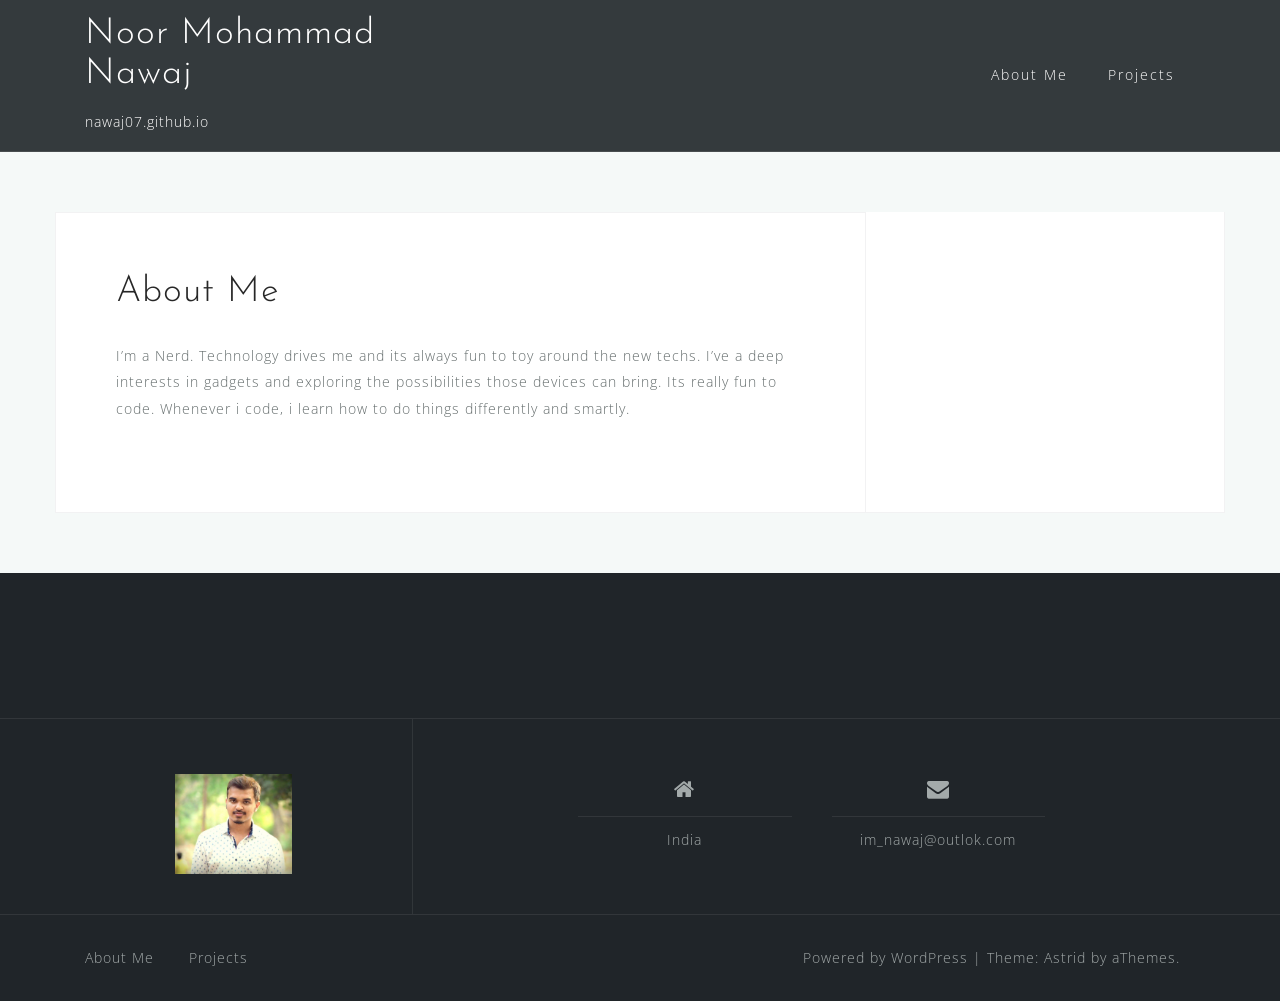
==== commit d16b49f4: "changes" ====
--- a/about-me/index.html
+++ b/about-me/index.html
@@ -6,12 +6,17 @@
 <link rel="profile" href="http://gmpg.org/xfn/11">
 <link rel="pingback" href="./../xmlrpc.php">
 
-<title>About Me &#8211; nawaj07.github.io</title>
+<title>About Me &#8211; Noor Mohammad Nawaj</title>
 <meta name='robots' content='noindex,follow' />
+
+<!-- Social Warfare v2.2.5 http://warfareplugins.com -->
+<style>@font-face {font-family: "sw-icon-font";src:url("./../wp-content/plugins/social-warfare/fonts/sw-icon-font.eot?ver=2.2.5");src:url("./../wp-content/plugins/social-warfare/fonts/sw-icon-font.eot?ver=2.2.5#iefix") format("embedded-opentype"),url("./../wp-content/plugins/social-warfare/fonts/sw-icon-font.woff?ver=2.2.5") format("woff"), url("./../wp-content/plugins/social-warfare/fonts/sw-icon-font.ttf?ver=2.2.5") format("truetype"),url("./../wp-content/plugins/social-warfare/fonts/sw-icon-font.svg?ver=2.2.5#1445203416") format("svg");font-weight: normal;font-style: normal;}</style>
+<!-- Social Warfare v2.2.5 http://warfareplugins.com -->
+
 <link rel='dns-prefetch' href='//fonts.googleapis.com' />
 <link rel='dns-prefetch' href='//s.w.org' />
-<link rel="alternate" type="application/rss+xml" title="nawaj07.github.io &raquo; Feed" href="./../feed/index.html" />
-<link rel="alternate" type="application/rss+xml" title="nawaj07.github.io &raquo; Comments Feed" href="./../comments/feed/index.html" />
+<link rel="alternate" type="application/rss+xml" title="Noor Mohammad Nawaj &raquo; Feed" href="./../feed/index.html" />
+<link rel="alternate" type="application/rss+xml" title="Noor Mohammad Nawaj &raquo; Comments Feed" href="./../comments/feed/index.html" />
 		<script type="text/javascript">
 			window._wpemojiSettings = {"baseUrl":"https:\/\/s.w.org\/images\/core\/emoji\/2.2.1\/72x72\/","ext":".png","svgUrl":"https:\/\/s.w.org\/images\/core\/emoji\/2.2.1\/svg\/","svgExt":".svg","source":{"concatemoji":".\/wp-includes\/js\/wp-emoji-release.min.js?ver=4.7.5"}};
 			!function(a,b,c){function d(a){var b,c,d,e,f=String.fromCharCode;if(!k||!k.fillText)return!1;switch(k.clearRect(0,0,j.width,j.height),k.textBaseline="top",k.font="600 32px Arial",a){case"flag":return k.fillText(f(55356,56826,55356,56819),0,0),!(j.toDataURL().length<3e3)&&(k.clearRect(0,0,j.width,j.height),k.fillText(f(55356,57331,65039,8205,55356,57096),0,0),b=j.toDataURL(),k.clearRect(0,0,j.width,j.height),k.fillText(f(55356,57331,55356,57096),0,0),c=j.toDataURL(),b!==c);case"emoji4":return k.fillText(f(55357,56425,55356,57341,8205,55357,56507),0,0),d=j.toDataURL(),k.clearRect(0,0,j.width,j.height),k.fillText(f(55357,56425,55356,57341,55357,56507),0,0),e=j.toDataURL(),d!==e}return!1}function e(a){var c=b.createElement("script");c.src=a,c.defer=c.type="text/javascript",b.getElementsByTagName("head")[0].appendChild(c)}var f,g,h,i,j=b.createElement("canvas"),k=j.getContext&&j.getContext("2d");for(i=Array("flag","emoji4"),c.supports={everything:!0,everythingExceptFlag:!0},h=0;h<i.length;h++)c.supports[i[h]]=d(i[h]),c.supports.everything=c.supports.everything&&c.supports[i[h]],"flag"!==i[h]&&(c.supports.everythingExceptFlag=c.supports.everythingExceptFlag&&c.supports[i[h]]);c.supports.everythingExceptFlag=c.supports.everythingExceptFlag&&!c.supports.flag,c.DOMReady=!1,c.readyCallback=function(){c.DOMReady=!0},c.supports.everything||(g=function(){c.readyCallback()},b.addEventListener?(b.addEventListener("DOMContentLoaded",g,!1),a.addEventListener("load",g,!1)):(a.attachEvent("onload",g),b.attachEvent("onreadystatechange",function(){"complete"===b.readyState&&c.readyCallback()})),f=c.source||{},f.concatemoji?e(f.concatemoji):f.wpemoji&&f.twemoji&&(e(f.twemoji),e(f.wpemoji)))}(window,document,window._wpemojiSettings);
@@ -31,11 +36,12 @@
 }
 </style>
 <link rel='stylesheet' id='bootstrap-css'  href='./../wp-content/themes/astrid/css/bootstrap/bootstrap.min.css?ver=1' type='text/css' media='all' />
+<link rel='stylesheet' id='social_warfare-css'  href='./../wp-content/plugins/social-warfare/css/style.min.css?ver=2.2.5' type='text/css' media='all' />
 <link rel='stylesheet' id='astrid-style-css'  href='./../wp-content/themes/astrid/style.css?ver=4.7.5' type='text/css' media='all' />
 <style id='astrid-style-inline-css' type='text/css'>
 .site-header {position: fixed;}
 .site-title a,.site-title a:hover { color:#ffffff}
-.site-description { color:#BDBDBD}
+.site-description { color:#ffffff}
 .site-header,.site-header.header-scrolled { background-color:rgba(32,37,41,0.9)}
 @media only screen and (max-width: 1024px) { .site-header.has-header,.site-header.has-video,.site-header.has-single,.site-header.has-shortcode { background-color:rgba(32,37,41,0.9)} }
 body, .widget-area .widget, .widget-area .widget a { color:#656D6D}
@@ -86,7 +92,7 @@
 	<header id="masthead" class="site-header" role="banner">
 		<div class="container">
 			<div class="site-branding col-md-4 col-sm-6 col-xs-12">
-				<p class="site-title"><a href="./../index.html" rel="home">nawaj07.github.io</a></p><p class="site-description">PERSONAL PROFILE</p>			</div>
+				<p class="site-title"><a href="./../index.html" rel="home">Noor Mohammad Nawaj</a></p><p class="site-description">nawaj07.github.io</p>			</div>
 			<div class="btn-menu col-md-8 col-sm-6 col-xs-12"><i class="fa fa-navicon"></i></div>
 			<nav id="mainnav" class="main-navigation col-md-8 col-sm-6 col-xs-12" role="navigation">
 				<div id="primary-menu" class="menu"><ul>
@@ -115,7 +121,8 @@
 		
 
 	<div class="entry-content">
-			</div><!-- .entry-content -->
+		<p>I&#8217;m a Nerd. Technology drives me and its always fun to toy around the new techs. I&#8217;ve a deep interests in gadgets and exploring the possibilities those devices can bring. Its really fun to code. Whenever i code, i learn how to do things differently and smartly.</p>
+<div class="swp-content-locator"></div>	</div><!-- .entry-content -->
 
 	<footer class="entry-footer">
 			</footer><!-- .entry-footer -->
@@ -136,7 +143,7 @@
 	
 	<div id="sidebar-footer" class="footer-widgets" role="complementary">
 		<div class="container">
-							<div class="sidebar-column col-md-6">
+							<div class="sidebar-column col-md-4">
 					<aside id="atframework_projects-3" class="widget atframework_projects_widget"></aside>				</div>
 				
 				
@@ -144,7 +151,7 @@
 	</div>				
 						<div class="footer-info">
 			<div class="container">
-				<div class="footer-branding"><h2 class="site-title-footer"><a href="./../index.html" rel="home">nawaj07.github.io</a></h1></div>				<div class="footer-contact"><div class="footer-contact-block"><i class="fa fa-home"></i><span>India</span></div><div class="footer-contact-block"><i class="fa fa-envelope"></i><span><a href="mailto:&#105;&#109;&#095;&#110;a&#119;&#097;j&#064;&#111;&#117;&#116;l&#111;&#107;.com">&#105;&#109;&#095;&#110;a&#119;&#097;j&#064;&#111;&#117;&#116;l&#111;&#107;.com</a></span></div></div>			</div>
+				<div class="footer-branding"><a href="./../index.html" title="Noor Mohammad Nawaj"><img class="footer-logo" src="./../wp-content/uploads/2017/05/FB_IMG_1468945782084.jpg" alt="Noor Mohammad Nawaj" /></a></div>				<div class="footer-contact"><div class="footer-contact-block"><i class="fa fa-home"></i><span>India</span></div><div class="footer-contact-block"><i class="fa fa-envelope"></i><span><a href="mailto:i&#109;_&#110;awaj&#064;o&#117;t&#108;&#111;k.c&#111;&#109;">i&#109;_&#110;awaj&#064;o&#117;t&#108;&#111;k.c&#111;&#109;</a></span></div></div>			</div>
 		</div>
 		
 		<footer id="colophon" class="site-footer" role="contentinfo">	
@@ -163,12 +170,13 @@
 
 </div><!-- #page -->
 
+<script type='text/javascript' src='./../wp-content/plugins/social-warfare/js/script.min.js?ver=2.2.5'></script>
 <script type='text/javascript' src='./../wp-content/themes/astrid/js/main.js?ver=4.7.5'></script>
 <script type='text/javascript' src='./../wp-content/themes/astrid/js/scripts.min.js?ver=4.7.5'></script>
 <!--[if lt IE 9]>
 <script type='text/javascript' src='./wp-content/themes/astrid/js/html5shiv.js?ver=4.7.5'></script>
 <![endif]-->
 <script type='text/javascript' src='./../wp-includes/js/wp-embed.min.js?ver=4.7.5'></script>
-
+<script type="text/javascript">var swpClickTracking = false; var swp_nonce = "0fdc4b2b5a";</script>
 </body>
 </html>
--- a/wp-content/plugins/social-warfare/css/style.min.css
+++ b/wp-content/plugins/social-warfare/css/style.min.css
@@ -0,0 +1 @@
+.nc_socialPanel{clear:both;display:-webkit-box;display:-webkit-flex;display:-moz-box;display:-ms-flexbox;display:flex;height:32px;line-height:1;margin-bottom:20px!important;margin-top:20px!important;overflow:hidden;padding:0;-webkit-align-items:stretch;align-items:stretch;-webkit-box-align:stretch;-moz-box-align:stretch;-webkit-box-pack:justify;-moz-box-pack:justify;-ms-flex-align:stretch;-ms-flex-line-pack:center;-ms-flex-pack:justify;-webkit-flex-wrap:wrap;-ms-flex-wrap:wrap;flex-wrap:wrap;-webkit-justify-content:space-between;justify-content:space-between}.nc_socialPanel:not(.nc_floater):not(.nc_socialPanelSide){width:100%!important}.nc_wrapper .nc_socialPanel{margin-bottom:10px!important;margin-top:10px!important}div.nc_socialPanel .nc_tweetContainer{-webkit-border-radius:2px;border-radius:2px;cursor:pointer;float:left;font-family:Lato;height:32px;margin:0 5px;min-width:34px;overflow:hidden;text-align:center;-webkit-transition:all .1s linear;transition:all .1s linear;border-size:1px}div.nc_socialPanel:not(.nc_socialPanelSide) .nc_tweetContainer{-webkit-box-flex:1;-moz-box-flex:1;-webkit-flex:1;-ms-flex:1;flex:1}.nc_socialPanel .nc_tweetContainer a.nc_tweet,.nc_socialPanel .totes .swp_count{display:block;display:-webkit-box;display:-webkit-flex;display:-moz-box;display:-ms-flexbox;display:flex;font-family:Lato,sans-serif;font-size:18px!important;font-weight:700;height:30px;text-decoration:none;text-decoration:none!important;text-transform:none;-webkit-box-direction:normal;-moz-box-direction:normal;-webkit-box-orient:horizontal;-moz-box-orient:horizontal;-webkit-flex-flow:row wrap;-ms-flex-flow:row wrap;flex-flow:row wrap}.nc_socialPanel:not(.nc_socialPanelSide) .nc_tweetContainer:nth-child(1){margin-left:0}.nc_socialPanel:not(.nc_socialPanelSide) .nc_tweetContainer:nth-last-child(1){margin-right:0}.nc_socialPanel a .swp_count:not(.swp_hide){display:inline-block;line-height:32px;margin:0;padding:0 5px;-webkit-box-flex:1;-moz-box-flex:1;-webkit-flex:1;-ms-flex:1;flex:1}.nc_socialPanel .totes .swp_count,span.swp_share{line-height:30px}.nc_socialPanel a .swp_count.swp_hide{margin:0 auto}.nc_socialPanel span:before{content:initial!important}.nc_socialPanel span.swp_count{font-size:14px}.nc_socialPanel span.iconFiller{font-size:18px;margin:0 auto}.nc_socialPanel.notMobile .nc_tweetContainer:nth-child(1){margin-left:0}.nc_socialPanel:not(.nc_socialPanelSide){-webkit-transition:opacity .2s ease-in-out;transition:opacity .2s ease-in-out}.nc_socialPanel:not(.nc_socialPanelSide) div.totes.totesalt:nth-child(1){margin-left:0;margin-right:15px;padding-left:0}.nc_socialPanel:not(.nc_socialPanelSide) div.totes.totesalt:nth-last-child(1){margin-right:0;padding-right:0}a.swp_CTT{cursor:pointer}span.swp_share{display:block;float:right;float:left;font-size:14px;font-weight:400;height:30px;margin:0 0 0 6px;max-width:none!important;vertical-align:middle}.nc_socialPanelSide span.swp_share{margin:0}.nc_socialPanel .sw{float:left;height:30px;line-height:32px;margin:0 5px;text-shadow:none!important;width:20px}.iconFiller{display:block;float:left;height:30px;overflow:hidden;-webkit-transition:width .1s linear;transition:width .1s linear}.nc_socialPanel .iconFiller{width:30px}span.spaceManWilly{display:block;width:120px}.nc_socialPanel .totes{background:#c4c4c4;border:1px solid #e08a0f;-webkit-border-radius:2px;border-radius:2px;color:#fff;cursor:default;display:block;font-size:19px;padding:0 10px;-webkit-box-flex:0!important;-moz-box-flex:0!important;-webkit-flex:none!important;-ms-flex:none!important;flex:none!important}.nc_socialPanel div.totes.totesalt,.nc_socialPanel:hover div.totes.totesalt:not(:nth-child(1)){background:0 0!important;border:none;color:#474b4d;margin-left:0!important}div.nc_socialPanel:hover div.totes.totesalt:not(:nth-child(1)){background:0 0;color:#474b4d;margin-left:10px}.nc_socialPanel .totes.totesalt .swp_label{color:#474b4d;font-size:10px;letter-spacing:0;min-width:40px;vertical-align:middle}.nc_socialPanel .totes .swp_label{font-size:10px;vertical-align:middle}.nc_socialPanel .totes.totesalt .swp_count{color:#474b4d;font-size:24px}.nc_socialPanel.swp_customFull:hover div.totes,.nc_socialPanel.swp_fade .totes,.nc_socialPanel.swp_fullColor .totes,.nc_socialPanel:hover .totes{background:#e08a0f}.nc_socialPanel:not(.nc_socialPanelSide) .nc_tweetContainer.totes.totesalt:before{content:"o";display:inline-block;font-family:sw-icon-font;margin-top:7px;vertical-align:top}.nc_socialPanel:not(.nc_socialPanelSide) .totes.totesalt .swp_count{display:inline-block;line-height:0;margin-left:8px;margin-top:12px;min-width:40px;position:relative;vertical-align:middle}span.swp_label{display:block;font-size:9px!important;margin-top:13px;position:absolute;text-align:center!important;text-transform:uppercase}.nc_socialPanelSide span.swp_label{margin-top:0}.nc_socialPanel.swp_leaf .nc_tweetContainer{-webkit-border-radius:15px 0;border-radius:15px 0;border-width:1px}.nc_socialPanel.swp_pill .nc_tweetContainer{-webkit-border-radius:50px;border-radius:50px;border-width:1px}.nc_socialPanel.swp_shift .nc_tweetContainer:not(.totes){border-width:1px;-moz-transform:skew(-25deg);-o-transform:skew(-25deg);-webkit-transform:skew(-25deg)}.nc_socialPanel.swp_shift .nc_tweetContainer a{-moz-transform:skew(25deg);-o-transform:skew(25deg);-webkit-transform:skew(25deg)}.swp_connected .nc_tweetContainer,.swp_connected .nc_tweetContainer:hover,.swp_connected:hover .nc_tweetContainer{-webkit-border-radius:0!important;border-radius:0!important;border-width:1px;margin:0!important}.nc_socialPanel.swp_flatFresh.swp_d_fullColor .googlePlus,body .nc_socialPanel.swp_flatFresh.swp_o_fullColor:hover .googlePlus:not(:hover),html body .nc_socialPanel.swp_flatFresh.swp_i_fullColor .googlePlus:hover{border:1px solid #df4b37}.nc_socialPanel.swp_flatFresh.swp_d_fullColor .twitter,body .nc_socialPanel.swp_flatFresh.swp_o_fullColor:hover .twitter:not(:hover),html body .nc_socialPanel.swp_flatFresh.swp_i_fullColor .twitter:hover{border:1px solid #429cd6}.nc_socialPanel.swp_flatFresh.swp_d_fullColor .swp_fb,body .nc_socialPanel.swp_flatFresh.swp_o_fullColor:hover .swp_fb:not(:hover),html body .nc_socialPanel.swp_flatFresh.swp_i_fullColor .swp_fb:hover{border:1px solid #3a589e}.nc_socialPanel.swp_flatFresh.swp_d_fullColor .nc_pinterest,body .nc_socialPanel.swp_flatFresh.swp_o_fullColor:hover .nc_pinterest:not(:hover),html body .nc_socialPanel.swp_flatFresh.swp_i_fullColor .nc_pinterest:hover{border:1px solid #cd2029}.nc_socialPanel.swp_flatFresh.swp_d_fullColor .linkedIn,body .nc_socialPanel.swp_flatFresh.swp_o_fullColor:hover .linkedIn:not(:hover),html body .nc_socialPanel.swp_flatFresh.swp_i_fullColor .linkedIn:hover{border:1px solid #0d77b7}.nc_socialPanel.swp_flatFresh.swp_d_fullColor .swp_tumblr,body .nc_socialPanel.swp_flatFresh.swp_o_fullColor:hover .swp_tumblr:not(:hover),html body .nc_socialPanel.swp_flatFresh.swp_i_fullColor .swp_tumblr:hover{border:1px solid #39475d}.nc_socialPanel.swp_flatFresh.swp_d_fullColor .swp_stumbleupon,body .nc_socialPanel.swp_flatFresh.swp_o_fullColor:hover .swp_stumbleupon:not(:hover),html body .nc_socialPanel.swp_flatFresh.swp_i_fullColor .swp_stumbleupon:hover{border:1px solid #ef5025}.nc_socialPanel.swp_flatFresh.swp_d_fullColor .swp_yummly,body .nc_socialPanel.swp_flatFresh.swp_o_fullColor:hover .swp_yummly:not(:hover),html body .nc_socialPanel.swp_flatFresh.swp_i_fullColor .swp_yummly:hover{border:1px solid #e26426}.nc_socialPanel.swp_flatFresh.swp_d_fullColor .swp_reddit,body .nc_socialPanel.swp_flatFresh.swp_o_fullColor:hover .swp_reddit:not(:hover),html body .nc_socialPanel.swp_flatFresh.swp_i_fullColor .swp_reddit:hover{border:1px solid #f04b23}.nc_socialPanel.swp_flatFresh.swp_d_fullColor .swp_email,body .nc_socialPanel.swp_flatFresh.swp_o_fullColor:hover .swp_email:not(:hover),html body .nc_socialPanel.swp_flatFresh.swp_i_fullColor .swp_email:hover{border:1px solid #6bcce9}.nc_socialPanel.swp_flatFresh.swp_d_fullColor .swp_whatsapp,body .nc_socialPanel.swp_flatFresh.swp_o_fullColor:hover .swp_whatsapp:not(:hover),html body .nc_socialPanel.swp_flatFresh.swp_i_fullColor .swp_whatsapp:hover{border:1px solid #71c169}.nc_socialPanel.swp_flatFresh.swp_d_fullColor .swp_pocket,body .nc_socialPanel.swp_flatFresh.swp_o_fullColor:hover .swp_pocket:not(:hover),html body .nc_socialPanel.swp_flatFresh.swp_i_fullColor .swp_pocket:hover{border:1px solid #ef4056}.nc_socialPanel.swp_flatFresh.swp_d_fullColor .swp_buffer,body .nc_socialPanel.swp_flatFresh.swp_o_fullColor:hover .swp_buffer:not(:hover),html body .nc_socialPanel.swp_flatFresh.swp_i_fullColor .swp_buffer:hover{border:1px solid #323b43}.nc_socialPanel.swp_flatFresh.swp_d_fullColor .swp_hacker_news,body .nc_socialPanel.swp_flatFresh.swp_o_fullColor:hover .swp_hacker_news:not(:hover),html body .nc_socialPanel.swp_flatFresh.swp_i_fullColor .swp_hacker_news:hover{border:1px solid #d85623}.nc_socialPanel.swp_flatFresh.swp_d_fullColor .swp_flipboard,body .nc_socialPanel.swp_flatFresh.swp_o_fullColor:hover .swp_flipboard:not(:hover),html body .nc_socialPanel.swp_flatFresh.swp_i_fullColor .swp_flipboard:hover{border:1px solid #bf2626}.nc_socialPanel.swp_d_fullColor .googlePlus,body .nc_socialPanel.swp_o_fullColor:hover .googlePlus,html body .nc_socialPanel.swp_i_fullColor .googlePlus:hover{background:#df4b37;border:1px solid #c44133}.nc_socialPanel.swp_d_fullColor .twitter,body .nc_socialPanel.swp_o_fullColor:hover .twitter,html body .nc_socialPanel.swp_i_fullColor .twitter:hover{background:#429cd6;border:1px solid #3c87b2}.nc_socialPanel.swp_d_fullColor .swp_fb,body .nc_socialPanel.swp_o_fullColor:hover .swp_fb,html body .nc_socialPanel.swp_i_fullColor .swp_fb:hover{background:#3a589e;border:1px solid #2e4675}.nc_socialPanel.swp_d_fullColor .nc_pinterest,body .nc_socialPanel.swp_o_fullColor:hover .nc_pinterest,html body .nc_socialPanel.swp_i_fullColor .nc_pinterest:hover{background:#cd2029;border:1px solid #aa1b29}.nc_socialPanel.swp_d_fullColor .linkedIn,body .nc_socialPanel.swp_o_fullColor:hover .linkedIn,html body .nc_socialPanel.swp_i_fullColor .linkedIn:hover{background:#0d77b7;border:1px solid #0c6591}.nc_socialPanel.swp_d_fullColor .swp_tumblr,body .nc_socialPanel.swp_o_fullColor:hover .swp_tumblr,html body .nc_socialPanel.swp_i_fullColor .swp_tumblr:hover{background:#39475d;border:1px solid #27313f}.nc_socialPanel.swp_d_fullColor .swp_stumbleupon,body .nc_socialPanel.swp_o_fullColor:hover .swp_stumbleupon,html body .nc_socialPanel.swp_i_fullColor .swp_stumbleupon:hover{background:#ef5025;border:1px solid #d34427}.nc_socialPanel.swp_d_fullColor .swp_yummly,body .nc_socialPanel.swp_o_fullColor:hover .swp_yummly,html body .nc_socialPanel.swp_i_fullColor .swp_yummly:hover{background:#e26426;border:1px solid #b65027}.nc_socialPanel.swp_d_fullColor .swp_reddit,body .nc_socialPanel.swp_o_fullColor:hover .swp_reddit,html body .nc_socialPanel.swp_i_fullColor .swp_reddit:hover{background:#f04b23;border:1px solid #d33f27}.nc_socialPanel.swp_d_fullColor .swp_email,body .nc_socialPanel.swp_o_fullColor:hover .swp_email,html body .nc_socialPanel.swp_i_fullColor .swp_email:hover{background:#6bcce9;border:1px solid #61bace}.nc_socialPanel.swp_d_fullColor .swp_whatsapp,body .nc_socialPanel.swp_o_fullColor:hover .swp_whatsapp,html body .nc_socialPanel.swp_i_fullColor .swp_whatsapp:hover{background:#71c169;border:1px solid #28b04b}.nc_socialPanel.swp_d_fullColor .swp_pocket,body .nc_socialPanel.swp_o_fullColor:hover .swp_pocket,html body .nc_socialPanel.swp_i_fullColor .swp_pocket:hover{background:#ef4056;border:1px solid #ce3d55}.nc_socialPanel.swp_d_fullColor .swp_buffer,body .nc_socialPanel.swp_o_fullColor:hover .swp_buffer,html body .nc_socialPanel.swp_i_fullColor .swp_buffer:hover{background:#323b43;border:1px solid #000}.nc_socialPanel.swp_d_fullColor .swp_hacker_news,body .nc_socialPanel.swp_o_fullColor:hover .swp_hacker_news,html body .nc_socialPanel.swp_i_fullColor .swp_hacker_news:hover{background:#f16522;border:1px solid #d85623}.nc_socialPanel.swp_d_fullColor .swp_flipboard,body .nc_socialPanel.swp_o_fullColor:hover .swp_flipboard,html body .nc_socialPanel.swp_i_fullColor .swp_flipboard:hover{background:#e02828;border:1px solid #bf2626}.nc_socialPanel.swp_threeDee.swp_d_fullColor .googlePlus,body .nc_socialPanel.swp_threeDee.swp_o_fullColor:hover .googlePlus,html body .nc_socialPanel.swp_threeDee.swp_i_fullColor .googlePlus:hover{border-bottom:3px solid #c44133}.nc_socialPanel.swp_threeDee.swp_d_fullColor .twitter,body .nc_socialPanel.swp_threeDee.swp_o_fullColor:hover .twitter,html body .nc_socialPanel.swp_threeDee.swp_i_fullColor .twitter:hover{border-bottom:3px solid #5595bc}.nc_socialPanel.swp_threeDee.swp_d_fullColor .swp_fb,body .nc_socialPanel.swp_threeDee.swp_o_fullColor:hover .swp_fb,html body .nc_socialPanel.swp_threeDee.swp_i_fullColor .swp_fb:hover{border-bottom:3px solid #2e4675}.nc_socialPanel.swp_threeDee.swp_d_fullColor .nc_pinterest,body .nc_socialPanel.swp_threeDee.swp_o_fullColor:hover .nc_pinterest,html body .nc_socialPanel.swp_threeDee.swp_i_fullColor .nc_pinterest:hover{border-bottom:3px solid #aa1b29}.nc_socialPanel.swp_threeDee.swp_d_fullColor .linkedIn,body .nc_socialPanel.swp_threeDee.swp_o_fullColor:hover .linkedIn,html body .nc_socialPanel.swp_threeDee.swp_i_fullColor .linkedIn:hover{border-bottom:3px solid #0c6591}.nc_socialPanel.swp_threeDee.swp_d_fullColor .swp_tumblr,body .nc_socialPanel.swp_threeDee.swp_o_fullColor:hover .swp_tumblr,html body .nc_socialPanel.swp_threeDee.swp_i_fullColor .swp_tumblr:hover{border-bottom:3px solid #27313f}.nc_socialPanel.swp_threeDee.swp_d_fullColor .swp_stumbleupon,body .nc_socialPanel.swp_threeDee.swp_o_fullColor:hover .swp_stumbleupon,html body .nc_socialPanel.swp_threeDee.swp_i_fullColor .swp_stumbleupon:hover{border-bottom:3px solid #d34427}.nc_socialPanel.swp_threeDee.swp_d_fullColor .swp_yummly,body .nc_socialPanel.swp_threeDee.swp_o_fullColor:hover .swp_yummly,html body .nc_socialPanel.swp_threeDee.swp_i_fullColor .swp_yummly:hover{border-bottom:3px solid #b65027}.nc_socialPanel.swp_threeDee.swp_d_fullColor .swp_reddit,body .nc_socialPanel.swp_threeDee.swp_o_fullColor:hover .swp_reddit,html body .nc_socialPanel.swp_threeDee.swp_i_fullColor .swp_reddit:hover{border-bottom:3px solid #d33f27}.nc_socialPanel.swp_threeDee.swp_d_fullColor .swp_email,body .nc_socialPanel.swp_threeDee.swp_o_fullColor:hover .swp_email,html body .nc_socialPanel.swp_threeDee.swp_i_fullColor .swp_email:hover{border-bottom:3px solid #61bace}.nc_socialPanel.swp_threeDee.swp_d_fullColor .swp_whatsapp,body .nc_socialPanel.swp_threeDee.swp_o_fullColor:hover .swp_whatsapp,html body .nc_socialPanel.swp_threeDee.swp_i_fullColor .swp_whatsapp:hover{border-bottom:3px solid #28b04b}.nc_socialPanel.swp_threeDee.swp_d_fullColor .swp_pocket,body .nc_socialPanel.swp_threeDee.swp_o_fullColor:hover .swp_pocket,html body .nc_socialPanel.swp_threeDee.swp_i_fullColor .swp_pocket:hover{border-bottom:3px solid #ce3d55}.nc_socialPanel.swp_threeDee.swp_d_fullColor .swp_buffer,body .nc_socialPanel.swp_threeDee.swp_o_fullColor:hover .swp_buffer,html body .nc_socialPanel.swp_threeDee.swp_i_fullColor .swp_buffer:hover{border-bottom:3px solid #000}.nc_socialPanel.swp_threeDee.swp_d_fullColor .swp_hacker_news,body .nc_socialPanel.swp_threeDee.swp_o_fullColor:hover .swp_hacker_news,html body .nc_socialPanel.swp_threeDee.swp_i_fullColor .swp_hacker_news:hover{border-bottom:3px solid #d85623}.nc_socialPanel.swp_threeDee.swp_d_fullColor .swp_flipboard,body .nc_socialPanel.swp_threeDee.swp_o_fullColor:hover .swp_flipboard,html body .nc_socialPanel.swp_threeDee.swp_i_fullColor .swp_flipboard:hover{border-bottom:3px solid #bf2626}.nc_socialPanel.swp_d_lightGray .nc_tweetContainer,body .nc_socialPanel.swp_o_lightGray:hover .nc_tweetContainer,html body .nc_socialPanel.swp_i_lightGray .nc_tweetContainer:hover{background-color:#ccc;border:1px solid #ccc}.nc_socialPanel.swp_threeDee.swp_d_lightGray .nc_tweetContainer:not(.totesalt),body .nc_socialPanel.swp_threeDee.swp_o_lightGray:hover .nc_tweetContainer:not(.totesalt),html body .nc_socialPanel.swp_threeDee.swp_i_lightGray .nc_tweetContainer:not(.totesalt):hover{border-bottom:3px solid #999}.nc_socialPanel.swp_d_mediumGray .nc_tweetContainer,body .nc_socialPanel.swp_o_mediumGray:hover .nc_tweetContainer,html body .nc_socialPanel.swp_i_mediumGray .nc_tweetContainer:hover{background-color:#999;border:1px solid #999}.nc_socialPanel.swp_threeDee.swp_d_mediumGray .nc_tweetContainer:not(.totesalt),body .nc_socialPanel.swp_threeDee.swp_o_mediumGray:hover .nc_tweetContainer:not(.totesalt),html body .nc_socialPanel.swp_threeDee.swp_i_mediumGray .nc_tweetContainer:not(.totesalt):hover{border-bottom:3px solid #444}.nc_socialPanel.swp_d_darkGray .nc_tweetContainer,body .nc_socialPanel.swp_o_darkGray:hover .nc_tweetContainer,html body .nc_socialPanel.swp_i_darkGray .nc_tweetContainer:hover{background-color:#444;border:1px solid #444}.nc_socialPanel.swp_threeDee.swp_d_darkGray .nc_tweetContainer:not(.totesalt),body .nc_socialPanel.swp_threeDee.swp_o_darkGray:hover .nc_tweetContainer:not(.totesalt),html body .nc_socialPanel.swp_threeDee.swp_i_darkGray .nc_tweetContainer:not(.totesalt):hover{border-bottom:3px solid #222}.nc_socialPanel.swp_d_lgOutlines a,body .nc_socialPanel.swp_o_lgOutlines:hover a,html body .nc_socialPanel.swp_i_lgOutlines a:hover{color:#ccc}.nc_socialPanel.swp_d_lgOutlines .nc_tweetContainer,body .nc_socialPanel.swp_o_lgOutlines:hover .nc_tweetContainer,html body .nc_socialPanel.swp_i_lgOutlines .nc_tweetContainer:hover{background:0 0;border:1px solid #ccc}.nc_socialPanel.swp_d_mdOutlines a,body .nc_socialPanel.swp_o_mdOutlines:hover a,html body .nc_socialPanel.swp_i_mdOutlines a:hover{color:#999}.nc_socialPanel.swp_d_mdOutlines .nc_tweetContainer,body .nc_socialPanel.swp_o_mdOutlines:hover .nc_tweetContainer,html body .nc_socialPanel.swp_i_mdOutlines .nc_tweetContainer:hover{background:0 0;border:1px solid #999}.nc_socialPanel.swp_d_dgOutlines a,body .nc_socialPanel.swp_o_dgOutlines:hover a,html body .nc_socialPanel.swp_i_dgOutlines a:hover{color:#444}.nc_socialPanel.swp_d_dgOutlines .nc_tweetContainer,body .nc_socialPanel.swp_o_dgOutlines:hover .nc_tweetContainer,html body .nc_socialPanel.swp_i_dgOutlines .nc_tweetContainer:hover{background:0 0;border:1px solid #444}.nc_socialPanel.swp_d_colorOutlines .googlePlus a,body .nc_socialPanel.swp_o_colorOutlines:hover .googlePlus a,html body .nc_socialPanel.swp_i_colorOutlines .googlePlus a:hover{color:#df4b37}.nc_socialPanel.swp_d_colorOutlines .swp_fb a,body .nc_socialPanel.swp_o_colorOutlines:hover .swp_fb a,html body .nc_socialPanel.swp_i_colorOutlines .swp_fb a:hover{color:#3a589e}.nc_socialPanel.swp_d_colorOutlines .nc_pinterest a,body .nc_socialPanel.swp_o_colorOutlines:hover .nc_pinterest a,html body .nc_socialPanel.swp_i_colorOutlines .nc_pinterest a:hover{color:#cd2029}.nc_socialPanel.swp_d_colorOutlines .linkedIn a,body .nc_socialPanel.swp_o_colorOutlines:hover .linkedIn a,html body .nc_socialPanel.swp_i_colorOutlines .linkedIn a:hover{color:#0d77b7}.nc_socialPanel.swp_d_colorOutlines .swp_tumblr a,body .nc_socialPanel.swp_o_colorOutlines:hover .swp_tumblr a,html body .nc_socialPanel.swp_i_colorOutlines .swp_tumblr a:hover{color:#39475d}.nc_socialPanel.swp_d_colorOutlines .swp_stumbleupon a,body .nc_socialPanel.swp_o_colorOutlines:hover .swp_stumbleupon a,html body .nc_socialPanel.swp_i_colorOutlines .swp_stumbleupon a:hover{color:#ef5025}.nc_socialPanel.swp_d_colorOutlines .swp_yummly a,body .nc_socialPanel.swp_o_colorOutlines:hover .swp_yummly a,html body .nc_socialPanel.swp_i_colorOutlines .swp_yummly a:hover{color:#e26426}.nc_socialPanel.swp_d_colorOutlines .swp_whatsapp a,body .nc_socialPanel.swp_o_colorOutlines:hover .swp_whatsapp a,html body .nc_socialPanel.swp_i_colorOutlines .swp_whatsapp a:hover{color:#71c169}.nc_socialPanel.swp_d_colorOutlines .swp_pocket a,body .nc_socialPanel.swp_o_colorOutlines:hover .swp_pocket a,html body .nc_socialPanel.swp_i_colorOutlines .swp_pocket a:hover{color:#ef4056}.nc_socialPanel.swp_d_colorOutlines .swp_reddit a,body .nc_socialPanel.swp_o_colorOutlines:hover .swp_reddit a,html body .nc_socialPanel.swp_i_colorOutlines .swp_reddit a:hover{color:#f04b23}.nc_socialPanel.swp_d_colorOutlines .swp_email a,body .nc_socialPanel.swp_o_colorOutlines:hover .swp_email a,html body .nc_socialPanel.swp_i_colorOutlines .swp_email a:hover{color:#6bcce9}.nc_socialPanel.swp_d_colorOutlines .swp_buffer a,body .nc_socialPanel.swp_o_colorOutlines:hover .swp_buffer a,html body .nc_socialPanel.swp_i_colorOutlines .swp_buffer a:hover{color:#323b43}.nc_socialPanel.swp_d_colorOutlines .swp_hacker_news a,body .nc_socialPanel.swp_o_colorOutlines:hover .swp_hacker_news a,html body .nc_socialPanel.swp_i_colorOutlines .swp_hacker_news a:hover{color:#f16522}.nc_socialPanel.swp_d_colorOutlines .swp_flipboard a,body .nc_socialPanel.swp_o_colorOutlines:hover .swp_flipboard a,html body .nc_socialPanel.swp_i_colorOutlines .swp_flipboard a:hover{color:#e02828}.nc_socialPanel.swp_d_colorOutlines .googlePlus,body .nc_socialPanel.swp_o_colorOutlines:hover .googlePlus,html body .nc_socialPanel.swp_i_colorOutlines .googlePlus:hover{background:0 0;border:1px solid #df4b37}.nc_socialPanel.swp_d_colorOutlines .twitter,body .nc_socialPanel.swp_o_colorOutlines:hover .twitter,html body .nc_socialPanel.swp_i_colorOutlines .twitter:hover{background:0 0;border:1px solid #429cd6}.nc_socialPanel.swp_d_colorOutlines .swp_fb,body .nc_socialPanel.swp_o_colorOutlines:hover .swp_fb,html body .nc_socialPanel.swp_i_colorOutlines .swp_fb:hover{background:0 0;border:1px solid #3a589e}.nc_socialPanel.swp_d_colorOutlines .nc_pinterest,body .nc_socialPanel.swp_o_colorOutlines:hover .nc_pinterest,html body .nc_socialPanel.swp_i_colorOutlines .nc_pinterest:hover{background:0 0;border:1px solid #cd2029}.nc_socialPanel.swp_d_colorOutlines .linkedIn,body .nc_socialPanel.swp_o_colorOutlines:hover .linkedIn,html body .nc_socialPanel.swp_i_colorOutlines .linkedIn:hover{background:0 0;border:1px solid #0d77b7}.nc_socialPanel.swp_d_colorOutlines .swp_tumblr,body .nc_socialPanel.swp_o_colorOutlines:hover .swp_tumblr,html body .nc_socialPanel.swp_i_colorOutlines .swp_tumblr:hover{background:0 0;border:1px solid #39475d}.nc_socialPanel.swp_d_colorOutlines .swp_stumbleupon,body .nc_socialPanel.swp_o_colorOutlines:hover .swp_stumbleupon,html body .nc_socialPanel.swp_i_colorOutlines .swp_stumbleupon:hover{background:0 0;border:1px solid #ef5025}.nc_socialPanel.swp_d_colorOutlines .swp_yummly,body .nc_socialPanel.swp_o_colorOutlines:hover .swp_yummly,html body .nc_socialPanel.swp_i_colorOutlines .swp_yummly:hover{background:0 0;border:1px solid #e26426}.nc_socialPanel.swp_d_colorOutlines .swp_whatsapp,body .nc_socialPanel.swp_o_colorOutlines:hover .swp_whatsapp,html body .nc_socialPanel.swp_i_colorOutlines .swp_whatsapp:hover{background:0 0;border:1px solid #71c169}.nc_socialPanel.swp_d_colorOutlines .swp_reddit,body .nc_socialPanel.swp_o_colorOutlines:hover .swp_reddit,html body .nc_socialPanel.swp_i_colorOutlines .swp_reddit:hover{background:0 0;border:1px solid #f04b23}.nc_socialPanel.swp_d_colorOutlines .swp_email,body .nc_socialPanel.swp_o_colorOutlines:hover .swp_email,html body .nc_socialPanel.swp_i_colorOutlines .swp_email:hover{background:0 0;border:1px solid #6bcce9}.nc_socialPanel.swp_d_colorOutlines .swp_pocket,body .nc_socialPanel.swp_o_colorOutlines:hover .swp_pocket,html body .nc_socialPanel.swp_i_colorOutlines .swp_pocket:hover{background:0 0;border:1px solid #ef4056}.nc_socialPanel.swp_d_colorOutlines .swp_buffer,body .nc_socialPanel.swp_o_colorOutlines:hover .swp_buffer,html body .nc_socialPanel.swp_i_colorOutlines .swp_buffer:hover{background:0 0;border:1px solid #323b43}.nc_socialPanel.swp_d_colorOutlines .swp_hacker_news,body .nc_socialPanel.swp_o_colorOutlines:hover .swp_hacker_news,html body .nc_socialPanel.swp_i_colorOutlines .swp_hacker_news:hover{background:0 0;border:1px solid #f16522}.nc_socialPanel.swp_d_colorOutlines .swp_flipboard,body .nc_socialPanel.swp_o_colorOutlines:hover .swp_flipboard,html body .nc_socialPanel.swp_i_colorOutlines .swp_flipboard:hover{background:0 0;border:1px solid #bf2626}.nc_socialPanelSide{flex-direction:column;height:auto;overflow:visible;top:200px;-webkit-transition:all .2s linear;transition:all .2s linear;width:100px!important;z-index:9999999;-webkit-box-direction:normal;-moz-box-direction:normal;-webkit-box-orient:vertical;-moz-box-orient:vertical;-webkit-flex-direction:column;-ms-flex-direction:column}.nc_socialPanelSide.slide{position:fixed;left:-100px;-webkit-transition:all .2s linear;transition:all .2s linear}.nc_socialPanelSide.fade{display:none;position:fixed;left:5px;-webkit-transition:all .2s linear;transition:all .2s linear}.nc_socialPanelSide .nc_tweetContainer{background:#dd4b38;-webkit-border-radius:3px;border-radius:3px;clear:both;display:block;font-family:Lato,sans-serif;height:32px;margin:3px 0!important;overflow:hidden;padding:0;-webkit-transition:all .1s linear;transition:all .1s linear;vertical-align:top;width:90px}.nc_socialPanelSide .nc_tweetContainer .iconFiller{display:inline-block;height:40px;margin:0 6px;padding:0;-webkit-transition:all .1s linear;transition:all .1s linear;vertical-align:middle;width:21px}.nc_socialPanelSide .nc_tweetContainer .swp_count{display:inline-block;font-size:14px;height:32px;line-height:35px;margin:0;overflow:hidden;padding:0;text-align:right;-webkit-transition:all .1s linear;transition:all .1s linear;vertical-align:top;width:0}.nc_socialPanelSide .nc_tweetContainer a{cursor:pointer;display:block;font-weight:500;height:36px;margin:0;padding:0;text-decoration:none;-webkit-transition:all .1s linear;transition:all .1s linear;vertical-align:top}.nc_socialPanelSide .nc_tweetContainer .sw,.nc_socialPanelSide .nc_tweetContainer .swp_share{float:left;line-height:34px}.nc_socialPanelSide.swp_default .nc_tweetContainer .sw{line-height:32px}.nc_socialPanelSide.swp_default .nc_tweetContainer .swp_share{line-height:30px}.nc_socialPanelSide .nc_tweetContainer .swp_share{font-size:13px}.nc_socialPanelSide .nc_tweetContainer:hover,.nc_socialPanelSide .nc_tweetContainer:hover .iconFiller,.nc_socialPanelSide .nc_tweetContainer:hover .swp_count{-webkit-transition:all .1s linear;transition:all .1s linear}.nc_socialPanelSide.swp_boxed{-ms-transform:scale(.9);-webkit-transform:scale(.9);transform:scale(.9)}.nc_socialPanelSide.swp_boxed .nc_tweetContainer{margin-bottom:5px}.nc_socialPanelSide.swp_boxed .nc_tweetContainer,.nc_socialPanelSide.swp_boxed .nc_tweetContainer a{height:75px;position:relative;width:75px}.nc_socialPanelSide.swp_boxed .nc_tweetContainer i.sw{font-size:27px;height:40px;margin:0;padding-top:10px;text-align:center;width:100%}.nc_socialPanelSide.swp_boxed .nc_tweetContainer:not(.totes) span.swp_share{height:35px;opacity:0;position:absolute;bottom:0;left:0;text-align:center;width:75px}.nc_socialPanelSide.swp_boxed .nc_tweetContainer:not(.totes) span.swp_count{height:35px;margin:0;padding:0;position:absolute;bottom:0;left:0;text-align:center;-webkit-transition:padding .1s linear;transition:padding .1s linear;width:100%}.nc_socialPanelSide.swp_boxed .nc_tweetContainer span.swp_hide .iconFiller,.nc_socialPanelSide.swp_boxed .nc_tweetContainer span.swp_hide .spaceManWilly,.nc_socialPanelSide.swp_boxed .nc_tweetContainer:not(.totes) span.swp_count.swp_hide{height:75px;opacity:1}.nc_socialPanelSide.swp_boxed .nc_tweetContainer span.iconFiller{height:40px;width:75px}.nc_socialPanelSide.swp_boxed .nc_tweetContainer:not(.totes):hover span.swp_count:not(.swp_hide){opacity:0}.nc_socialPanelSide.swp_boxed .totes{padding:0;width:75px!important}.nc_socialPanelSide .nc_tweetContainer:not(.totes){line-height:34px}.nc_socialPanelSide:not(.swp_boxed) .nc_tweetContainer:not(.totes) .iconFiller{margin-left:2px;width:30px}.nc_socialPanelSide .nc_tweetContainer:not(.totes) .swp_count{padding:0 8px;width:48px}.nc_socialPanelSide .nc_tweetContainer:not(.totes) .swp_count.swp_hide{padding:0;width:100%}.nc_socialPanelSide .nc_tweetContainer:not(.totes) .swp_hide .iconFiller{display:block;float:none;margin:0 auto}.nc_socialPanelSide:not(.swp_boxed) .nc_tweetContainer:not(.totes):hover{width:150px}.nc_socialPanelSide .nc_tweetContainer:not(.totes) .spaceManWilly,.nc_socialPanelSide .nc_tweetContainer:not(.totes):hover .iconFiller{width:90px}.nc_socialPanelSide.swp_boxed .nc_tweetContainer:not(.totes) .spaceManWilly,.nc_socialPanelSide.swp_boxed .nc_tweetContainer:not(.totes):hover .iconFiller{width:100%}.nc_socialPanelSide .nc_tweetContainer.totes{background:rgba(0,0,0,0);border:0!important;font-weight:800;height:45px;margin:0;padding:0;text-align:center;width:90px}.nc_socialPanelSide .nc_tweetContainer.totes .swp_count{color:#444;display:block;font-family:Lato,sans-serif;height:28px;text-align:center;width:100%}.nc_socialPanelSide .nc_tweetContainer.totes .swp_label{color:#444;display:block;font-family:Lato,sans-serif;font-size:50%;position:relative;text-align:center;width:100%}.nc_wrapper{background:#fff;position:fixed;-webkit-transition:top .5s bottom .5s;transition:top .5s bottom .5s;width:100%;z-index:99999}.nc_wrapper.floatBottom{bottom:0;left:0}.nc_wrapper.floatTop{top:0;left:0}.nc_floater{margin:10px 0;position:relative;left:304px;width:740px}.nc_socialPanelSide.hideCounts a{text-align:center}.nc_socialPanelSide.hideCounts .iconFiller{float:none;text-align:left}.sw{display:inline-block;font-family:sw-icon-font!important;font-size:inherit;-moz-osx-font-smoothing:grayscale;-webkit-font-smoothing:antialiased;font-style:normal;font-weight:400;text-rendering:auto;-ms-transform:translate(0,0);-webkit-transform:translate(0,0);transform:translate(0,0)}.sw:before{display:block!important}.wp-editor-container .sw:before{font-size:18px;line-height:22px}.wp-editor-container .sw-social-warfare:before{color:#ee464f}.mce-container .sw-social-warfare{color:#ee464f;font-size:20px;margin-right:15px;vertical-align:middle}.sw-google-plus:before{content:"h"}.sw-pinterest:before{content:"b"}.sw-twitter:before{content:"s"}.sw-facebook:before{content:"j"}.sw-linkedin:before{content:"f"}.sw-tumblr:before{content:"r"}.sw-stumbleupon:before{content:"q"}.sw-reddit:before{content:"a"}.sw-email:before{content:"k"}.sw-yummly:before{content:"x"}.sw-whatsapp:before{content:"y"}.sw-pocket:before{content:"B"}.sw-buffer:before{content:"z"}.sw-hacker_news:before{content:"D"}.sw-flipboard:before{content:"C"}.sw-social-warfare:before{content:"p"}.sw-click-to-tweet:after,.sw-tweet-clear:after{content:".";height:0;clear:both;visibility:hidden;display:block}.swp_CTT{text-decoration:none!important}.sw-tweet-clear{zoom:1}.sw-click-to-tweet{display:block;margin:15px 0;padding:15px 30px;position:relative}.sw-click-to-tweet:after{line-height:0}.sw-click-to-tweet .sw-ctt-text{margin:0 0 10px;padding:0;position:relative;word-wrap:break-word}a .sw-click-to-tweet .sw-ctt-text{display:block;font-size:24px;font-weight:500;line-height:140%;margin:0;padding:0;position:relative;text-decoration:none;text-transform:none}.sw-click-to-tweet .sw-ctt-btn{display:block;float:right;font-family:"Helvetica Neue",Helvetica,Arial,sans-serif;font-size:12px;font-weight:700;line-height:100%;margin:10px 0 0;padding:3px 5px 3px 3px;position:relative;text-decoration:none;text-transform:uppercase}.sw-click-to-tweet i.sw-twitter{float:right;font-size:21px;margin-left:15px;margin-top:2px;text-transform:none}a.swp_CTT.style1 .sw-click-to-tweet{background-color:#fff;border:1px solid #ddd;-webkit-border-radius:4px;border-radius:4px}a.swp_CTT.style2 .sw-click-to-tweet{background-color:#fff;border:4px double #ddd;-webkit-border-radius:0;border-radius:0}a.style2 .sw-click-to-tweet .sw-ctt-text{color:#666;font-style:italic;text-decoration:none}a.swp_CTT.style3:hover .sw-click-to-tweet{border-left:10px solid #3c87b2;padding-right:20px;-webkit-transition:all .25s linear;transition:all .25s linear}a.swp_CTT.style3 .sw-click-to-tweet{background-color:#429cd6;border:none;border-left:10px solid #429cd6;-webkit-border-radius:0;border-radius:0;padding-right:20px;-webkit-transition:all .25s linear;transition:all .25s linear}a.style3 .sw-click-to-tweet .sw-ctt-text{color:#fff;font-style:italic;text-decoration:none}a.swp_CTT.style4:hover .sw-click-to-tweet{border-left:10px solid #3c87b2;-webkit-transition:all .25s linear;transition:all .25s linear}a.swp_CTT.style4 .sw-click-to-tweet{background-color:#333;border-left:10px solid #c33;-webkit-border-radius:0;border-radius:0;-webkit-transition:all .25s linear;transition:all .25s linear}a.swp_CTT.style5:hover .sw-click-to-tweet{background-color:#d34250;border-left:10px solid #30394f;-webkit-transition:all .25s linear;transition:all .25s linear}a.swp_CTT.style5 .sw-click-to-tweet{background-color:#30394f;border-left:10px solid #d34250;-webkit-border-radius:0;border-radius:0;-webkit-transition:all .25s linear;transition:all .25s linear}a.swp_CTT.style6:hover .sw-click-to-tweet{background-color:#ced3dc;border-left:10px solid #d34250;-webkit-transition:all .25s linear;transition:all .25s linear}a.swp_CTT.style6 .sw-click-to-tweet{background-color:#eee;border-left:10px solid #d34250;-webkit-border-radius:0;border-radius:0;-webkit-transition:all .25s linear;transition:all .25s linear}a.style6 .sw-click-to-tweet i.sw-twitter{color:#30394f}.swp_pop_thumb{-webkit-border-radius:3px;border-radius:3px;float:left;height:100px;margin:5px 25px 5px 0;width:100px}.swp_popular_post{clear:both}.swp_clearfix:after{clear:both;content:" ";display:block;height:0;visibility:hidden}.swp_popular_post a.swp_popularity{border:none;display:block;line-height:1.5;margin:20px 0}span.swp_pop_count{display:block;font-size:70%}.swp_widget_box{-webkit-border-radius:3px;border-radius:3px}div.sw-pinit{display:table!important;line-height:0;position:relative!important}.nc_socialPanel.mobile .iconFiller~.swp_count,.sw-content-locator,div.nc_socialPanel .nc_tweetContainer.swp_whatsapp:not(.mobile){display:none}div.sw-pinit a.sw-pinit-button,div.sw-pinit a.sw-pinit-button:visited{background:#cd2029;border:1px solid #aa1b29;-webkit-border-radius:4px;border-radius:4px;color:#fff;font-size:20px;height:50px;line-height:45px;opacity:0;padding:0 30px;position:absolute;text-decoration:none;-webkit-transition:opacity .5s;transition:opacity .5s;z-index:200}.nc_socialPanelSide.swp_boxed .nc_tweetContainer:not(.totes) .swp_hide span.swp_share,.nc_socialPanelSide.swp_boxed .nc_tweetContainer:not(.totes):hover span.swp_share:not(.swp_hide),div.sw-pinit:focus a.sw-pinit-button,div.sw-pinit:hover a.sw-pinit-button{opacity:1}div.sw-pinit a.sw-pinit-button::before{color:#fff;content:"b";float:left;font-family:sw-icon-font;font-size:24px;font-weight:400;line-height:50px;margin-left:-5px;margin-right:10px}div.sw-pinit a.sw-pinit-button:hover::before{content:"F"}div.sw-pinit a.sw-pinit-button::focus,div.sw-pinit a.sw-pinit-button::hover{background:#aa1b29;color:#fff;text-decoration:none}div.sw-pinit .sw-pinit-left{left:30px}div.sw-pinit .sw-pinit-center{margin-left:-60px;left:50%}div.sw-pinit .sw-pinit-right{right:30px}div.sw-pinit .sw-pinit-top{top:30px}div.sw-pinit .sw-pinit-middle{margin-top:-25px;top:50%}div.sw-pinit .sw-pinit-bottom{bottom:30px}.mobile .nc_tweetContainer:nth-last-child(2),.nc_socialPanel.notMobile .nc_tweetContainer:nth-last-child(1),.nc_tweetContainer.totes:nth-last-child(1){margin-right:0}.nc_socialPanel.swp_d_darkGray a,.nc_socialPanel.swp_d_fullColor a,.nc_socialPanel.swp_d_lightGray a,.nc_socialPanel.swp_d_mediumGray a,body .nc_socialPanel.swp_o_darkGray:hover a,body .nc_socialPanel.swp_o_fullColor:hover a,body .nc_socialPanel.swp_o_lightGray:hover a,body .nc_socialPanel.swp_o_mediumGray:hover a,html body .nc_socialPanel.swp_i_darkGray a:hover,html body .nc_socialPanel.swp_i_fullColor .nc_tweetContainer:hover a,html body .nc_socialPanel.swp_i_lightGray .nc_tweetContainer:hover a,html body .nc_socialPanel.swp_i_mediumGray a:hover{color:#fff}.nc_socialPanel.swp_d_colorOutlines .twitter a,.wp-editor-container .sw-twitter:before,a.style1 .sw-click-to-tweet i.sw-twitter,a.style2 .sw-click-to-tweet i.sw-twitter,body .nc_socialPanel.swp_o_colorOutlines:hover .twitter a,html body .nc_socialPanel.swp_i_colorOutlines .twitter a:hover{color:#429cd6}a.style1 .sw-click-to-tweet .sw-ctt-btn,a.style1 .sw-click-to-tweet .sw-ctt-text{color:#999;text-decoration:none}a.style1:hover .sw-click-to-tweet .sw-ctt-btn,a.style1:hover .sw-click-to-tweet .sw-ctt-text,a.style2 .sw-click-to-tweet .sw-ctt-btn,a.style2:hover .sw-click-to-tweet .sw-ctt-btn,a.style2:hover .sw-click-to-tweet .sw-ctt-text{color:#666;text-decoration:none}a.style3 .sw-click-to-tweet .sw-ctt-btn,a.style3 .sw-click-to-tweet i.sw-twitter,a.style3:hover .sw-click-to-tweet .sw-ctt-btn,a.style3:hover .sw-click-to-tweet .sw-ctt-text,a.style4 .sw-click-to-tweet .sw-ctt-btn,a.style4 .sw-click-to-tweet .sw-ctt-text,a.style4:hover .sw-click-to-tweet .sw-ctt-btn,a.style4:hover .sw-click-to-tweet .sw-ctt-text,a.style5 .sw-click-to-tweet .sw-ctt-btn,a.style5 .sw-click-to-tweet .sw-ctt-text,a.style5:hover .sw-click-to-tweet .sw-ctt-btn,a.style5:hover .sw-click-to-tweet .sw-ctt-text{color:#fff;text-decoration:none}a.style4 .sw-click-to-tweet i.sw-twitter,a.style5 .sw-click-to-tweet i.sw-twitter{color:#fff}a.style6 .sw-click-to-tweet .sw-ctt-btn,a.style6 .sw-click-to-tweet .sw-ctt-text{color:#30394f;text-decoration:none}a.style6:hover .sw-click-to-tweet .sw-ctt-btn,a.style6:hover .sw-click-to-tweet .sw-ctt-text,a.style6:hover .sw-click-to-tweet i.sw-twitter{color:#2a2d34;text-decoration:none}.scale-70{-ms-transform:scale(.7);-webkit-transform:scale(.7);transform:scale(.7)}.nc_socialPanel:not(.nc_floater).scale-70.scale-fullWidth{width:142.8571428571429%!important}.scale-80{-ms-transform:scale(.8);-webkit-transform:scale(.8);transform:scale(.8)}.nc_socialPanel:not(.nc_floater).scale-80.scale-fullWidth{width:125%!important}.scale-90{-ms-transform:scale(.9);-webkit-transform:scale(.9);transform:scale(.9)}.nc_socialPanel:not(.nc_floater).scale-90.scale-fullWidth{width:111.111111111111%!important}.scale-110{-ms-transform:scale(1.1);-webkit-transform:scale(1.1);transform:scale(1.1)}.nc_socialPanel:not(.nc_floater).scale-110.scale-fullWidth{width:90.90909090909091%!important}.scale-120{-ms-transform:scale(1.2);-webkit-transform:scale(1.2);transform:scale(1.2)}.nc_socialPanel:not(.nc_floater).scale-120.scale-fullWidth{width:83.33333333333333%!important}.scale-130{-ms-transform:scale(1.3);-webkit-transform:scale(1.3);transform:scale(1.3)}.nc_socialPanel:not(.nc_floater).scale-130.scale-fullWidth{width:76.92307692307692%!important}.scale-140{-ms-transform:scale(1.4);-webkit-transform:scale(1.4);transform:scale(1.4)}.nc_socialPanel:not(.nc_floater).scale-140.scale-fullWidth{width:71.42857142857143%!important}.nc_floater.scale-center,.nc_floater.scale-right,.scale-fullWidth,.scale-left{-ms-transform-origin:left;-webkit-transform-origin:left;transform-origin:left}.scale-right{-ms-transform-origin:right;-webkit-transform-origin:right;transform-origin:right}.scale-center{-ms-transform-origin:center;-webkit-transform-origin:center;transform-origin:center}div.nc_socialPanel .nc_tweetContainer.swp_emphasize{-webkit-box-flex:2;-moz-box-flex:2;-webkit-flex:2;-ms-flex:2;flex:2}.sw-pinit.aligncenter{margin:0 auto}@media screen and (-ms-high-contrast:active),(-ms-high-contrast:none){div.sw-pinit{display:inline-block!important;max-width:100%}}.swp_hidden_pin_image{height:0;opacity:0;position:absolute;top:0;width:0}
--- a/wp-content/themes/astrid/style.css
+++ b/wp-content/themes/astrid/style.css
@@ -4,7 +4,7 @@
 Author: aThemes
 Author URI: http://athemes.com
 Description: Astrid can help you to quickly create an awesome business website. All the features you need are waiting for you in this business theme: color options, fonts, full width header image, custom widgets, blog options and many other interesting and useful options.
-Version: 1.14
+Version: 1.15
 License: GNU General Public License v2 or later
 License URI: http://www.gnu.org/licenses/gpl-2.0.html
 Text Domain: astrid
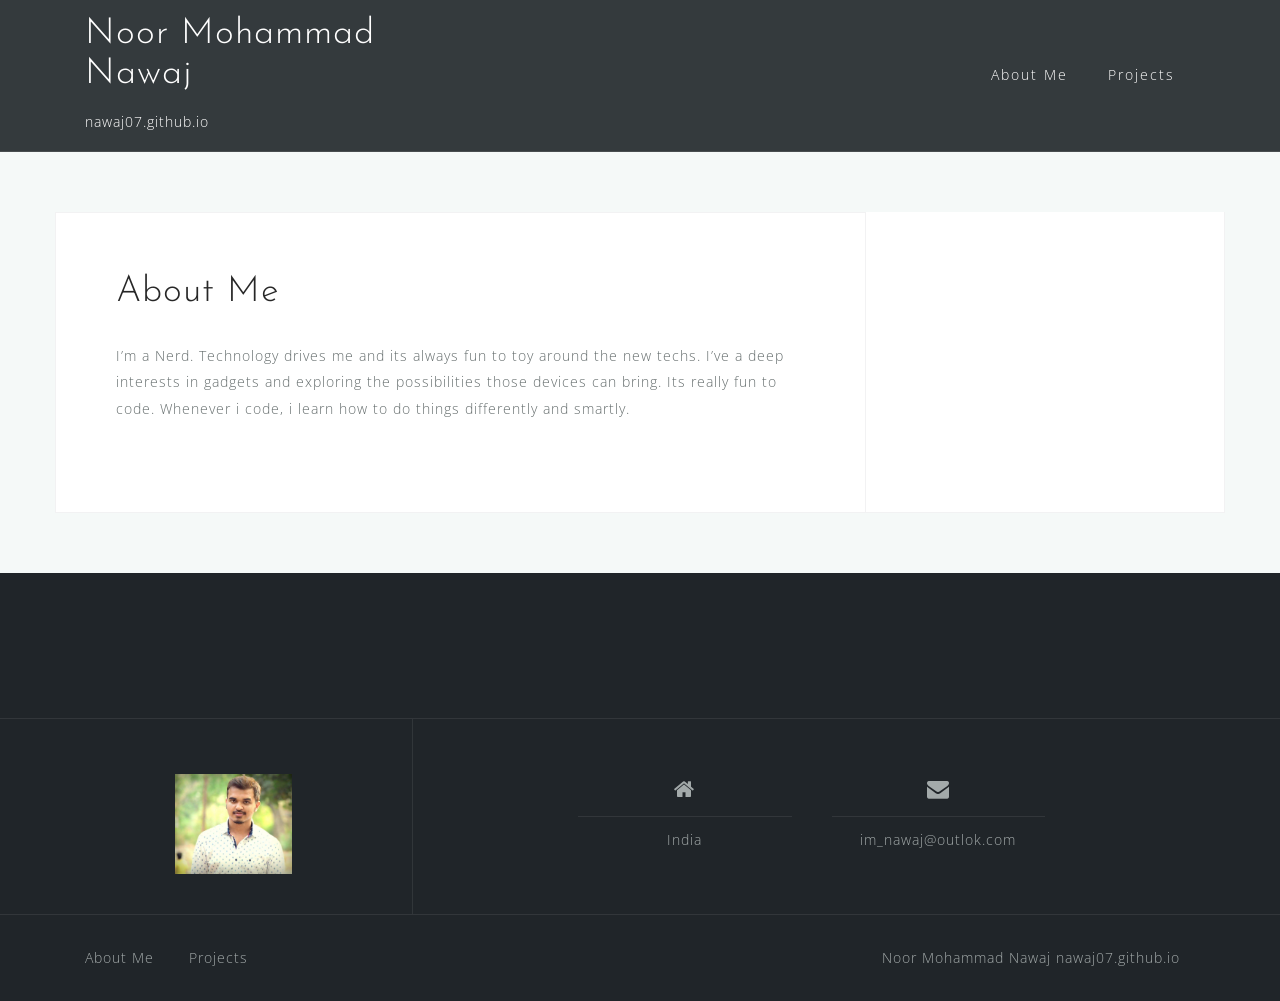
==== commit 5a2c3477: "Update index.html" ====
--- a/about-me/index.html
+++ b/about-me/index.html
@@ -97,7 +97,7 @@
 			<nav id="mainnav" class="main-navigation col-md-8 col-sm-6 col-xs-12" role="navigation">
 				<div id="primary-menu" class="menu"><ul>
 <li class="page_item page-item-53 current_page_item"><a href="./index.html">About Me</a></li>
-<li class="page_item page-item-39"><a href="./../projects/index.html">Projects</a></li>
+<li class="page_item page-item-39"><a href="https://github.com/nawaj07">Projects</a></li>
 </ul></div>
 			</nav><!-- #site-navigation -->
 		</div>
@@ -163,7 +163,7 @@
 </ul></div>
 				</nav><!-- #site-navigation -->
 				<div class="site-copyright">
-					<a href="https://wordpress.org/">Powered by WordPress</a><span class="sep"> | </span>Theme: <a href="http://athemes.com/theme/astrid" rel="designer">Astrid</a> by aThemes.				</div>
+					<a href="nawaj07.github.io">Noor Mohammad Nawaj</a><span class="sep"> </span><a href="http://nawaj07.github.io" rel="designer"></a> nawaj07.github.io				</div>
 			</div><!-- .site-info -->
 		</footer><!-- #colophon -->
 	</div>
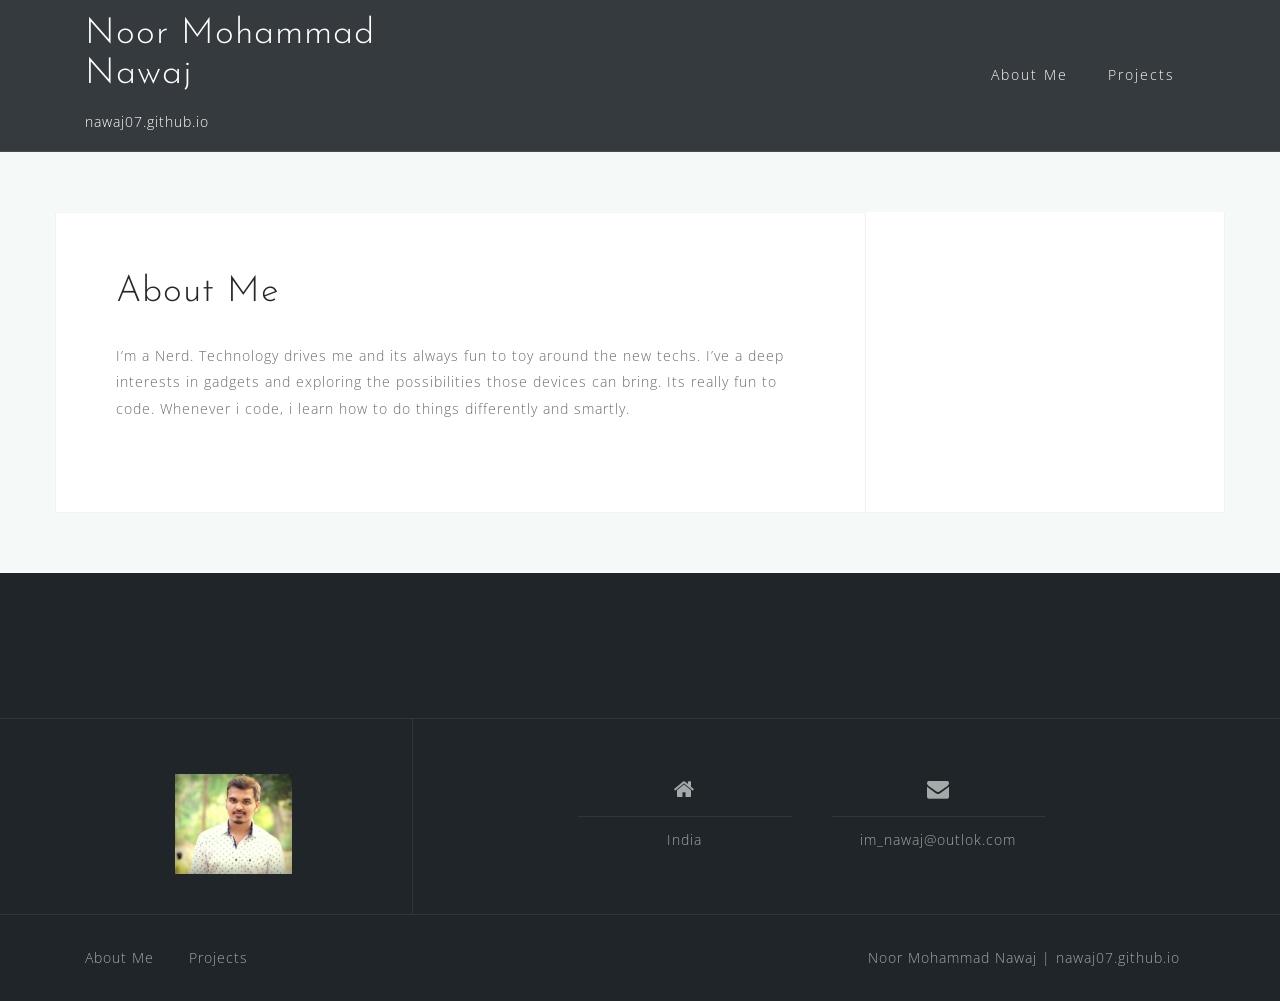
==== commit bf92f51a: "Update index.html" ====
--- a/about-me/index.html
+++ b/about-me/index.html
@@ -163,7 +163,7 @@
 </ul></div>
 				</nav><!-- #site-navigation -->
 				<div class="site-copyright">
-					<a href="nawaj07.github.io">Noor Mohammad Nawaj</a><span class="sep"> </span><a href="http://nawaj07.github.io" rel="designer"></a> nawaj07.github.io				</div>
+					<a href="nawaj07.github.io">Noor Mohammad Nawaj</a><span class="sep"> |</span><a href="http://nawaj07.github.io" rel="designer"></a>  nawaj07.github.io				</div>
 			</div><!-- .site-info -->
 		</footer><!-- #colophon -->
 	</div>
